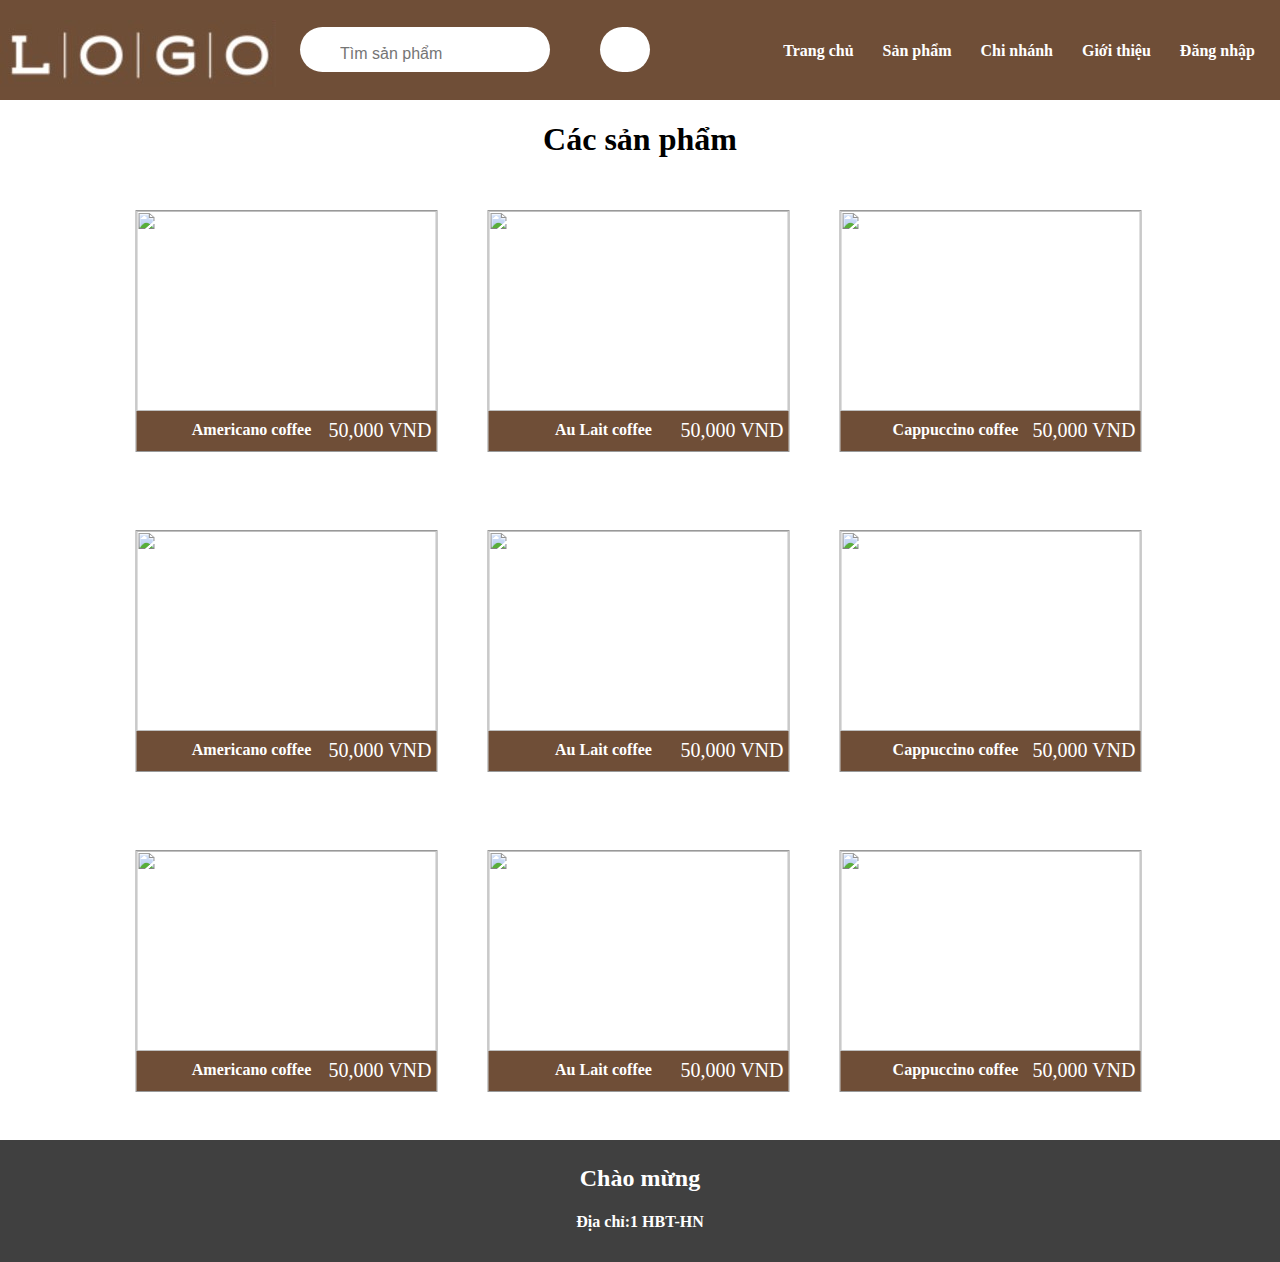
==== Layout/Products(fe).html @ d6db37e9 "Add files via upload" ====
﻿<!DOCTYPE html>
<html>
<head>
    <meta charset="utf-8" />
    <title>Coffe</title>
    <link href="../css/Style.css" rel="stylesheet" />
    <link href="../fontawesome-free-5.6.3-web/css/all.css" rel="stylesheet" />
</head>
<body>
    <header>
        <div class="top-bar">
            <a href="index.html" class="logo"><img src="../Image/LogoSample_ByTailorBrands.jpg" /></a>
            <div class="search-box">
                <input class="search-txt" type="text" placeholder="Tìm sản phẩm" />
                <a class="search-btn" style="text-decoration:none;" href="#"><i class="fas fa-search fa-lg"></i></a>
            </div>
            <div class="shop-cart">
                <a class="shop-btn" href="ShopCart.html"><i class="fas fa-shopping-cart fa-lg"></i></a>
            </div>
            <nav>

                <ul>
                    <li><a href="index.html">Trang chủ</a></li>
                    <li><a href="#">Sản phẩm</a></li>
                    <li><a href="#">Chi nhánh</a></li>
                    <li><a href="#">Giới thiệu</a></li>
                    <li><a href="#">Đăng nhập</a></li>
                </ul>
            </nav>
        </div>
    </header>

    <h1 class="page">Các sản phẩm </h1>
    <section class="container">
        <ul class="product-gallery">
            <li>
                <img src="../Product's image/americano.jpg" />
                <div class="product-infomation">
                    <h4>Americano coffee</h4>
                    <span>50,000 VND</span>
                </div>
                <div class="product-description">
                    <p>Giới thiệu về sản phẩm...</p>
                    <a href="#" class="buy">Mua</a>
                </div>
            </li>

            <li>
                <img src="../Product's image/au_lait.jpg" />
                <div class="product-infomation">
                    <h4>Au Lait coffee</h4>
                    <span>50,000 VND</span>
                </div>
                <div class="product-description">
                    <p>Giới thiệu về sản phẩm...</p>
                    <a href="#" class="buy">Mua</a>
                </div>
            </li>

            <li>
                <img src="../Product's image/cappuccino.jpg" />
                <div class="product-infomation">
                    <h4>Cappuccino coffee</h4>
                    <span>50,000 VND</span>
                </div>
                <div class="product-description">
                    <p>Giới thiệu về sản phẩm...</p>
                    <a href="#" class="buy">Mua</a>
                </div>
            </li>
        </ul>
    </section>

    <section class="container">
        <ul class="product-gallery">
            <li>
                <img src="../Product's image/latte.jpg" />
                <div class="product-infomation">
                    <h4>Americano coffee</h4>
                    <span>50,000 VND</span>
                </div>
                <div class="product-description">
                    <p>Giới thiệu về sản phẩm...</p>
                    <a href="#" class="buy">Mua</a>
                </div>
            </li>

            <li>
                <img src="../Product's image/macchiato.jpg" />
                <div class="product-infomation">
                    <h4>Au Lait coffee</h4>
                    <span>50,000 VND</span>
                </div>
                <div class="product-description">
                    <p>Giới thiệu về sản phẩm...</p>
                    <a href="#" class="buy">Mua</a>
                </div>
            </li>

            <li>
                <img src="../Product's image/Marocchino.jpg" />
                <div class="product-infomation">
                    <h4>Cappuccino coffee</h4>
                    <span>50,000 VND</span>
                </div>
                <div class="product-description">
                    <p>Giới thiệu về sản phẩm...</p>
                    <a href="#" class="buy">Mua</a>
                </div>
            </li>
        </ul>
    </section>
    <section class="container">
        <ul class="product-gallery">
            <li>
                <img src="../Product's image/mazagran.jpg" />
                <div class="product-infomation">
                    <h4>Americano coffee</h4>
                    <span>50,000 VND</span>
                </div>
                <div class="product-description">
                    <p>Giới thiệu về sản phẩm...</p>
                    <a href="#" class="buy">Mua</a>
                </div>
            </li>

            <li>
                <img src="../Product's image/mocha.jpg" />
                <div class="product-infomation">
                    <h4>Au Lait coffee</h4>
                    <span>50,000 VND</span>
                </div>
                <div class="product-description">
                    <p>Giới thiệu về sản phẩm...</p>
                    <a href="#" class="buy">Mua</a>
                </div>
            </li>

            <li>
                <img src="../Product's image/yuanyang.jpg" />
                <div class="product-infomation">
                    <h4>Cappuccino coffee</h4>
                    <span>50,000 VND</span>
                </div>
                <div class="product-description">
                    <p>Giới thiệu về sản phẩm...</p>
                    <a href="#" class="buy">Mua</a>
                </div>
            </li>
        </ul>
    </section>

    <footer>
        <h2>Chào mừng</h2>

        <div>
            <h4>Địa chỉ:1 HBT-HN</h4>
        </div>
    </footer>
</body>
</html>
---- css/Style.css ----
﻿body {
    margin: 0;
    padding: 0;
}

header {
    background-color: #6f4e37;
    height: 100px;
    line-height: 70px;
}

.top-bar {
    position: fixed;
    width: 100%;
    height: 100px;
    z-index: 1;
    background: #6f4e37;
}

.search-box {
    position: absolute;
    transform: translate(120%,-200%);
    border-radius: 40px;
    padding: 10px;
    height: 25px;
    background: white;
}

.search-btn {
    width: 30px;
    height: 30px;
    float: right;
    border-radius: 50px;
    display: flex;
    justify-content: center;
    align-items: center;
}

.search-txt {
    border: none;
    background: none;
    float: right;
    color: black;
    font-size: 16px;
    outline: none;
    padding: 0;
    width: 200px;
    line-height: 33px;
}

.shop-cart {
    position: absolute;
    transform: translate(1200%,-200%);
    border-radius: 40px;
    padding: 10px;
    height: 25px;
    width: 30px;
    background: white;
}

.shop-btn {
    width: 30px;
    height: 30px;
    float: right;
    border-radius: 50px;
    display: flex;
    justify-content: center;
    align-items: center;
    text-decoration: none;
}

header ul {
    height: 85px;
    list-style: none;
    text-decoration: none;
}

ul li {
    display: inline-block;
}

header nav {
    height: 100px;
    float: right;
    align-items: center;
    text-align: center;
}

.logo img {
    margin-top: 20px;
}

header nav ul li {
    margin-top: -100px;
}

    header nav ul li a {
        padding-right: 25px;
        font-weight: bold;
        color: white;
        text-decoration: none;
        width: 100px;
    }

        header nav ul li a:hover {
            text-decoration: none;
            transition: all 0.4s ease-in;
            color: red;
        }

.container {
    min-height: 320px;
    width: 100%;
    z-index: -1;
}

    .container ul li {
        transform: translate(25%,0%);
    }

.page {
    text-align: center;
}

.container {
    text-align: center;
}

    .container h1 {
        text-align: center;
    }

.page h1 {
    font-weight: 500;
}

.product-gallery {
    margin: 0 auto;
    width: 1200px;
    list-style: none;
}

    .product-gallery li {
        float: left;
        width: 300px;
        margin-right: 50px;
        margin-top: 30px;
        border: 1px solid #999;
    }

        .product-gallery li img {
            width: 300px;
            height: 200px;
            float: left;
        }

.product-description {
    display: none;
    background: #beb1b1;
    position: absolute;
    width: 300px;
    height: 200px;
}

.product-gallery li:hover .product-description {
    opacity: 0.9;
    display: block;
    transition: all 0.4s ease-in;
}

.product-description p {
    padding: 10px;
    color: #fff;
    font-size: 18px;
}

.buy {
    background: orange;
    color: #fff;
    width: 100px;
    font-size: 20px;
    font-weight: bold;
    text-align: center;
    text-decoration: none;
    float: right;
    height: 30px;
    transform: translate(-100%,250%);
    border-radius: 40px;
}

.product-infomation {
    height: 40px;
    background: #6f4e37;
    width: 100%;
    float: left;
}

    .product-infomation h4 {
        float: left;
        color: #fff;
        width: 70%;
        margin: 10px;
    }

    .product-infomation span {
        float: right;
        color: #fff;
        margin: 5px;
        font-size: 20px;
        margin-top: -30px;
    }

footer {
    background-image: none;
    background-color: rgba(0, 0, 0, 0.75);
    color: white;
    text-align: center;
}

.container {
    margin: 0 auto;
}

.cart {
    align-items: center;
    margin: 0 auto;
    width: 100%;
    padding: -10px;
}

fieldset {
    margin: 0 auto;
    width: 70%;
}

#shop-cart-table {
    margin: 0 auto;
    width: 70%;
    height: 100%;
    border-spacing: 0;
    empty-cells: show;
    border-collapse: collapse;
}

tr {
    display: table-row;
}

#shop-cart-table td {
    border: 1px solid black;
    text-align: center;
}

#shop-cart-table th {
    padding-top: 10px;
    padding-bottom: 10px;
    border: 1px solid black;
}

#shop-cart-table img {
    width: 100px;
    height: 100px;
}

#shop-cart-table input {
    width: 30px;
}

#shop-cart-table tfoot td {
    padding-top: 10px;
    padding-bottom: 10px;
    border: none;
    font-weight: bold;
    font-size: large;
}

.titles h1 {
    text-align: center;
}

.confirm a {
    padding: 15px;
    border-radius: 30px;
    border: 1px solid yellow;
    color: red;
    font-size: large;
    font-weight: bold;
    background: yellow;
    text-decoration: none;
}

footer {
    height: 100%;
    padding-bottom: 10px;
    padding-top: 5px;
    background: rgba(0, 0, 0, 0.75);
}
---- fontawesome-free-5.6.3-web/css/all.css ----
.fa,
.fas,
.far,
.fal,
.fab {
  -moz-osx-font-smoothing: grayscale;
  -webkit-font-smoothing: antialiased;
  display: inline-block;
  font-style: normal;
  font-variant: normal;
  text-rendering: auto;
  line-height: 1; }

.fa-lg {
  font-size: 1.33333em;
  line-height: 0.75em;
  vertical-align: -.0667em; }

.fa-xs {
  font-size: .75em; }

.fa-sm {
  font-size: .875em; }

.fa-1x {
  font-size: 1em; }

.fa-2x {
  font-size: 2em; }

.fa-3x {
  font-size: 3em; }

.fa-4x {
  font-size: 4em; }

.fa-5x {
  font-size: 5em; }

.fa-6x {
  font-size: 6em; }

.fa-7x {
  font-size: 7em; }

.fa-8x {
  font-size: 8em; }

.fa-9x {
  font-size: 9em; }

.fa-10x {
  font-size: 10em; }

.fa-fw {
  text-align: center;
  width: 1.25em; }

.fa-ul {
  list-style-type: none;
  margin-left: 2.5em;
  padding-left: 0; }
  .fa-ul > li {
    position: relative; }

.fa-li {
  left: -2em;
  position: absolute;
  text-align: center;
  width: 2em;
  line-height: inherit; }

.fa-border {
  border: solid 0.08em #eee;
  border-radius: .1em;
  padding: .2em .25em .15em; }

.fa-pull-left {
  float: left; }

.fa-pull-right {
  float: right; }

.fa.fa-pull-left,
.fas.fa-pull-left,
.far.fa-pull-left,
.fal.fa-pull-left,
.fab.fa-pull-left {
  margin-right: .3em; }

.fa.fa-pull-right,
.fas.fa-pull-right,
.far.fa-pull-right,
.fal.fa-pull-right,
.fab.fa-pull-right {
  margin-left: .3em; }

.fa-spin {
  -webkit-animation: fa-spin 2s infinite linear;
          animation: fa-spin 2s infinite linear; }

.fa-pulse {
  -webkit-animation: fa-spin 1s infinite steps(8);
          animation: fa-spin 1s infinite steps(8); }

@-webkit-keyframes fa-spin {
  0% {
    -webkit-transform: rotate(0deg);
            transform: rotate(0deg); }
  100% {
    -webkit-transform: rotate(360deg);
            transform: rotate(360deg); } }

@keyframes fa-spin {
  0% {
    -webkit-transform: rotate(0deg);
            transform: rotate(0deg); }
  100% {
    -webkit-transform: rotate(360deg);
            transform: rotate(360deg); } }

.fa-rotate-90 {
  -ms-filter: "progid:DXImageTransform.Microsoft.BasicImage(rotation=1)";
  -webkit-transform: rotate(90deg);
          transform: rotate(90deg); }

.fa-rotate-180 {
  -ms-filter: "progid:DXImageTransform.Microsoft.BasicImage(rotation=2)";
  -webkit-transform: rotate(180deg);
          transform: rotate(180deg); }

.fa-rotate-270 {
  -ms-filter: "progid:DXImageTransform.Microsoft.BasicImage(rotation=3)";
  -webkit-transform: rotate(270deg);
          transform: rotate(270deg); }

.fa-flip-horizontal {
  -ms-filter: "progid:DXImageTransform.Microsoft.BasicImage(rotation=0, mirror=1)";
  -webkit-transform: scale(-1, 1);
          transform: scale(-1, 1); }

.fa-flip-vertical {
  -ms-filter: "progid:DXImageTransform.Microsoft.BasicImage(rotation=2, mirror=1)";
  -webkit-transform: scale(1, -1);
          transform: scale(1, -1); }

.fa-flip-horizontal.fa-flip-vertical {
  -ms-filter: "progid:DXImageTransform.Microsoft.BasicImage(rotation=2, mirror=1)";
  -webkit-transform: scale(-1, -1);
          transform: scale(-1, -1); }

:root .fa-rotate-90,
:root .fa-rotate-180,
:root .fa-rotate-270,
:root .fa-flip-horizontal,
:root .fa-flip-vertical {
  -webkit-filter: none;
          filter: none; }

.fa-stack {
  display: inline-block;
  height: 2em;
  line-height: 2em;
  position: relative;
  vertical-align: middle;
  width: 2.5em; }

.fa-stack-1x,
.fa-stack-2x {
  left: 0;
  position: absolute;
  text-align: center;
  width: 100%; }

.fa-stack-1x {
  line-height: inherit; }

.fa-stack-2x {
  font-size: 2em; }

.fa-inverse {
  color: #fff; }

/* Font Awesome uses the Unicode Private Use Area (PUA) to ensure screen
readers do not read off random characters that represent icons */
.fa-500px:before {
  content: "\f26e"; }

.fa-accessible-icon:before {
  content: "\f368"; }

.fa-accusoft:before {
  content: "\f369"; }

.fa-acquisitions-incorporated:before {
  content: "\f6af"; }

.fa-ad:before {
  content: "\f641"; }

.fa-address-book:before {
  content: "\f2b9"; }

.fa-address-card:before {
  content: "\f2bb"; }

.fa-adjust:before {
  content: "\f042"; }

.fa-adn:before {
  content: "\f170"; }

.fa-adobe:before {
  content: "\f778"; }

.fa-adversal:before {
  content: "\f36a"; }

.fa-affiliatetheme:before {
  content: "\f36b"; }

.fa-air-freshener:before {
  content: "\f5d0"; }

.fa-algolia:before {
  content: "\f36c"; }

.fa-align-center:before {
  content: "\f037"; }

.fa-align-justify:before {
  content: "\f039"; }

.fa-align-left:before {
  content: "\f036"; }

.fa-align-right:before {
  content: "\f038"; }

.fa-alipay:before {
  content: "\f642"; }

.fa-allergies:before {
  content: "\f461"; }

.fa-amazon:before {
  content: "\f270"; }

.fa-amazon-pay:before {
  content: "\f42c"; }

.fa-ambulance:before {
  content: "\f0f9"; }

.fa-american-sign-language-interpreting:before {
  content: "\f2a3"; }

.fa-amilia:before {
  content: "\f36d"; }

.fa-anchor:before {
  content: "\f13d"; }

.fa-android:before {
  content: "\f17b"; }

.fa-angellist:before {
  content: "\f209"; }

.fa-angle-double-down:before {
  content: "\f103"; }

.fa-angle-double-left:before {
  content: "\f100"; }

.fa-angle-double-right:before {
  content: "\f101"; }

.fa-angle-double-up:before {
  content: "\f102"; }

.fa-angle-down:before {
  content: "\f107"; }

.fa-angle-left:before {
  content: "\f104"; }

.fa-angle-right:before {
  content: "\f105"; }

.fa-angle-up:before {
  content: "\f106"; }

.fa-angry:before {
  content: "\f556"; }

.fa-angrycreative:before {
  content: "\f36e"; }

.fa-angular:before {
  content: "\f420"; }

.fa-ankh:before {
  content: "\f644"; }

.fa-app-store:before {
  content: "\f36f"; }

.fa-app-store-ios:before {
  content: "\f370"; }

.fa-apper:before {
  content: "\f371"; }

.fa-apple:before {
  content: "\f179"; }

.fa-apple-alt:before {
  content: "\f5d1"; }

.fa-apple-pay:before {
  content: "\f415"; }

.fa-archive:before {
  content: "\f187"; }

.fa-archway:before {
  content: "\f557"; }

.fa-arrow-alt-circle-down:before {
  content: "\f358"; }

.fa-arrow-alt-circle-left:before {
  content: "\f359"; }

.fa-arrow-alt-circle-right:before {
  content: "\f35a"; }

.fa-arrow-alt-circle-up:before {
  content: "\f35b"; }

.fa-arrow-circle-down:before {
  content: "\f0ab"; }

.fa-arrow-circle-left:before {
  content: "\f0a8"; }

.fa-arrow-circle-right:before {
  content: "\f0a9"; }

.fa-arrow-circle-up:before {
  content: "\f0aa"; }

.fa-arrow-down:before {
  content: "\f063"; }

.fa-arrow-left:before {
  content: "\f060"; }

.fa-arrow-right:before {
  content: "\f061"; }

.fa-arrow-up:before {
  content: "\f062"; }

.fa-arrows-alt:before {
  content: "\f0b2"; }

.fa-arrows-alt-h:before {
  content: "\f337"; }

.fa-arrows-alt-v:before {
  content: "\f338"; }

.fa-artstation:before {
  content: "\f77a"; }

.fa-assistive-listening-systems:before {
  content: "\f2a2"; }

.fa-asterisk:before {
  content: "\f069"; }

.fa-asymmetrik:before {
  content: "\f372"; }

.fa-at:before {
  content: "\f1fa"; }

.fa-atlas:before {
  content: "\f558"; }

.fa-atlassian:before {
  content: "\f77b"; }

.fa-atom:before {
  content: "\f5d2"; }

.fa-audible:before {
  content: "\f373"; }

.fa-audio-description:before {
  content: "\f29e"; }

.fa-autoprefixer:before {
  content: "\f41c"; }

.fa-avianex:before {
  content: "\f374"; }

.fa-aviato:before {
  content: "\f421"; }

.fa-award:before {
  content: "\f559"; }

.fa-aws:before {
  content: "\f375"; }

.fa-baby:before {
  content: "\f77c"; }

.fa-baby-carriage:before {
  content: "\f77d"; }

.fa-backspace:before {
  content: "\f55a"; }

.fa-backward:before {
  content: "\f04a"; }

.fa-balance-scale:before {
  content: "\f24e"; }

.fa-ban:before {
  content: "\f05e"; }

.fa-band-aid:before {
  content: "\f462"; }

.fa-bandcamp:before {
  content: "\f2d5"; }

.fa-barcode:before {
  content: "\f02a"; }

.fa-bars:before {
  content: "\f0c9"; }

.fa-baseball-ball:before {
  content: "\f433"; }

.fa-basketball-ball:before {
  content: "\f434"; }

.fa-bath:before {
  content: "\f2cd"; }

.fa-battery-empty:before {
  content: "\f244"; }

.fa-battery-full:before {
  content: "\f240"; }

.fa-battery-half:before {
  content: "\f242"; }

.fa-battery-quarter:before {
  content: "\f243"; }

.fa-battery-three-quarters:before {
  content: "\f241"; }

.fa-bed:before {
  content: "\f236"; }

.fa-beer:before {
  content: "\f0fc"; }

.fa-behance:before {
  content: "\f1b4"; }

.fa-behance-square:before {
  content: "\f1b5"; }

.fa-bell:before {
  content: "\f0f3"; }

.fa-bell-slash:before {
  content: "\f1f6"; }

.fa-bezier-curve:before {
  content: "\f55b"; }

.fa-bible:before {
  content: "\f647"; }

.fa-bicycle:before {
  content: "\f206"; }

.fa-bimobject:before {
  content: "\f378"; }

.fa-binoculars:before {
  content: "\f1e5"; }

.fa-biohazard:before {
  content: "\f780"; }

.fa-birthday-cake:before {
  content: "\f1fd"; }

.fa-bitbucket:before {
  content: "\f171"; }

.fa-bitcoin:before {
  content: "\f379"; }

.fa-bity:before {
  content: "\f37a"; }

.fa-black-tie:before {
  content: "\f27e"; }

.fa-blackberry:before {
  content: "\f37b"; }

.fa-blender:before {
  content: "\f517"; }

.fa-blender-phone:before {
  content: "\f6b6"; }

.fa-blind:before {
  content: "\f29d"; }

.fa-blog:before {
  content: "\f781"; }

.fa-blogger:before {
  content: "\f37c"; }

.fa-blogger-b:before {
  content: "\f37d"; }

.fa-bluetooth:before {
  content: "\f293"; }

.fa-bluetooth-b:before {
  content: "\f294"; }

.fa-bold:before {
  content: "\f032"; }

.fa-bolt:before {
  content: "\f0e7"; }

.fa-bomb:before {
  content: "\f1e2"; }

.fa-bone:before {
  content: "\f5d7"; }

.fa-bong:before {
  content: "\f55c"; }

.fa-book:before {
  content: "\f02d"; }

.fa-book-dead:before {
  content: "\f6b7"; }

.fa-book-open:before {
  content: "\f518"; }

.fa-book-reader:before {
  content: "\f5da"; }

.fa-bookmark:before {
  content: "\f02e"; }

.fa-bowling-ball:before {
  content: "\f436"; }

.fa-box:before {
  content: "\f466"; }

.fa-box-open:before {
  content: "\f49e"; }

.fa-boxes:before {
  content: "\f468"; }

.fa-braille:before {
  content: "\f2a1"; }

.fa-brain:before {
  content: "\f5dc"; }

.fa-briefcase:before {
  content: "\f0b1"; }

.fa-briefcase-medical:before {
  content: "\f469"; }

.fa-broadcast-tower:before {
  content: "\f519"; }

.fa-broom:before {
  content: "\f51a"; }

.fa-brush:before {
  content: "\f55d"; }

.fa-btc:before {
  content: "\f15a"; }

.fa-bug:before {
  content: "\f188"; }

.fa-building:before {
  content: "\f1ad"; }

.fa-bullhorn:before {
  content: "\f0a1"; }

.fa-bullseye:before {
  content: "\f140"; }

.fa-burn:before {
  content: "\f46a"; }

.fa-buromobelexperte:before {
  content: "\f37f"; }

.fa-bus:before {
  content: "\f207"; }

.fa-bus-alt:before {
  content: "\f55e"; }

.fa-business-time:before {
  content: "\f64a"; }

.fa-buysellads:before {
  content: "\f20d"; }

.fa-calculator:before {
  content: "\f1ec"; }

.fa-calendar:before {
  content: "\f133"; }

.fa-calendar-alt:before {
  content: "\f073"; }

.fa-calendar-check:before {
  content: "\f274"; }

.fa-calendar-day:before {
  content: "\f783"; }

.fa-calendar-minus:before {
  content: "\f272"; }

.fa-calendar-plus:before {
  content: "\f271"; }

.fa-calendar-times:before {
  content: "\f273"; }

.fa-calendar-week:before {
  content: "\f784"; }

.fa-camera:before {
  content: "\f030"; }

.fa-camera-retro:before {
  content: "\f083"; }

.fa-campground:before {
  content: "\f6bb"; }

.fa-canadian-maple-leaf:before {
  content: "\f785"; }

.fa-candy-cane:before {
  content: "\f786"; }

.fa-cannabis:before {
  content: "\f55f"; }

.fa-capsules:before {
  content: "\f46b"; }

.fa-car:before {
  content: "\f1b9"; }

.fa-car-alt:before {
  content: "\f5de"; }

.fa-car-battery:before {
  content: "\f5df"; }

.fa-car-crash:before {
  content: "\f5e1"; }

.fa-car-side:before {
  content: "\f5e4"; }

.fa-caret-down:before {
  content: "\f0d7"; }

.fa-caret-left:before {
  content: "\f0d9"; }

.fa-caret-right:before {
  content: "\f0da"; }

.fa-caret-square-down:before {
  content: "\f150"; }

.fa-caret-square-left:before {
  content: "\f191"; }

.fa-caret-square-right:before {
  content: "\f152"; }

.fa-caret-square-up:before {
  content: "\f151"; }

.fa-caret-up:before {
  content: "\f0d8"; }

.fa-carrot:before {
  content: "\f787"; }

.fa-cart-arrow-down:before {
  content: "\f218"; }

.fa-cart-plus:before {
  content: "\f217"; }

.fa-cash-register:before {
  content: "\f788"; }

.fa-cat:before {
  content: "\f6be"; }

.fa-cc-amazon-pay:before {
  content: "\f42d"; }

.fa-cc-amex:before {
  content: "\f1f3"; }

.fa-cc-apple-pay:before {
  content: "\f416"; }

.fa-cc-diners-club:before {
  content: "\f24c"; }

.fa-cc-discover:before {
  content: "\f1f2"; }

.fa-cc-jcb:before {
  content: "\f24b"; }

.fa-cc-mastercard:before {
  content: "\f1f1"; }

.fa-cc-paypal:before {
  content: "\f1f4"; }

.fa-cc-stripe:before {
  content: "\f1f5"; }

.fa-cc-visa:before {
  content: "\f1f0"; }

.fa-centercode:before {
  content: "\f380"; }

.fa-centos:before {
  content: "\f789"; }

.fa-certificate:before {
  content: "\f0a3"; }

.fa-chair:before {
  content: "\f6c0"; }

.fa-chalkboard:before {
  content: "\f51b"; }

.fa-chalkboard-teacher:before {
  content: "\f51c"; }

.fa-charging-station:before {
  content: "\f5e7"; }

.fa-chart-area:before {
  content: "\f1fe"; }

.fa-chart-bar:before {
  content: "\f080"; }

.fa-chart-line:before {
  content: "\f201"; }

.fa-chart-pie:before {
  content: "\f200"; }

.fa-check:before {
  content: "\f00c"; }

.fa-check-circle:before {
  content: "\f058"; }

.fa-check-double:before {
  content: "\f560"; }

.fa-check-square:before {
  content: "\f14a"; }

.fa-chess:before {
  content: "\f439"; }

.fa-chess-bishop:before {
  content: "\f43a"; }

.fa-chess-board:before {
  content: "\f43c"; }

.fa-chess-king:before {
  content: "\f43f"; }

.fa-chess-knight:before {
  content: "\f441"; }

.fa-chess-pawn:before {
  content: "\f443"; }

.fa-chess-queen:before {
  content: "\f445"; }

.fa-chess-rook:before {
  content: "\f447"; }

.fa-chevron-circle-down:before {
  content: "\f13a"; }

.fa-chevron-circle-left:before {
  content: "\f137"; }

.fa-chevron-circle-right:before {
  content: "\f138"; }

.fa-chevron-circle-up:before {
  content: "\f139"; }

.fa-chevron-down:before {
  content: "\f078"; }

.fa-chevron-left:before {
  content: "\f053"; }

.fa-chevron-right:before {
  content: "\f054"; }

.fa-chevron-up:before {
  content: "\f077"; }

.fa-child:before {
  content: "\f1ae"; }

.fa-chrome:before {
  content: "\f268"; }

.fa-church:before {
  content: "\f51d"; }

.fa-circle:before {
  content: "\f111"; }

.fa-circle-notch:before {
  content: "\f1ce"; }

.fa-city:before {
  content: "\f64f"; }

.fa-clipboard:before {
  content: "\f328"; }

.fa-clipboard-check:before {
  content: "\f46c"; }

.fa-clipboard-list:before {
  content: "\f46d"; }

.fa-clock:before {
  content: "\f017"; }

.fa-clone:before {
  content: "\f24d"; }

.fa-closed-captioning:before {
  content: "\f20a"; }

.fa-cloud:before {
  content: "\f0c2"; }

.fa-cloud-download-alt:before {
  content: "\f381"; }

.fa-cloud-meatball:before {
  content: "\f73b"; }

.fa-cloud-moon:before {
  content: "\f6c3"; }

.fa-cloud-moon-rain:before {
  content: "\f73c"; }

.fa-cloud-rain:before {
  content: "\f73d"; }

.fa-cloud-showers-heavy:before {
  content: "\f740"; }

.fa-cloud-sun:before {
  content: "\f6c4"; }

.fa-cloud-sun-rain:before {
  content: "\f743"; }

.fa-cloud-upload-alt:before {
  content: "\f382"; }

.fa-cloudscale:before {
  content: "\f383"; }

.fa-cloudsmith:before {
  content: "\f384"; }

.fa-cloudversify:before {
  content: "\f385"; }

.fa-cocktail:before {
  content: "\f561"; }

.fa-code:before {
  content: "\f121"; }

.fa-code-branch:before {
  content: "\f126"; }

.fa-codepen:before {
  content: "\f1cb"; }

.fa-codiepie:before {
  content: "\f284"; }

.fa-coffee:before {
  content: "\f0f4"; }

.fa-cog:before {
  content: "\f013"; }

.fa-cogs:before {
  content: "\f085"; }

.fa-coins:before {
  content: "\f51e"; }

.fa-columns:before {
  content: "\f0db"; }

.fa-comment:before {
  content: "\f075"; }

.fa-comment-alt:before {
  content: "\f27a"; }

.fa-comment-dollar:before {
  content: "\f651"; }

.fa-comment-dots:before {
  content: "\f4ad"; }

.fa-comment-slash:before {
  content: "\f4b3"; }

.fa-comments:before {
  content: "\f086"; }

.fa-comments-dollar:before {
  content: "\f653"; }

.fa-compact-disc:before {
  content: "\f51f"; }

.fa-compass:before {
  content: "\f14e"; }

.fa-compress:before {
  content: "\f066"; }

.fa-compress-arrows-alt:before {
  content: "\f78c"; }

.fa-concierge-bell:before {
  content: "\f562"; }

.fa-confluence:before {
  content: "\f78d"; }

.fa-connectdevelop:before {
  content: "\f20e"; }

.fa-contao:before {
  content: "\f26d"; }

.fa-cookie:before {
  content: "\f563"; }

.fa-cookie-bite:before {
  content: "\f564"; }

.fa-copy:before {
  content: "\f0c5"; }

.fa-copyright:before {
  content: "\f1f9"; }

.fa-couch:before {
  content: "\f4b8"; }

.fa-cpanel:before {
  content: "\f388"; }

.fa-creative-commons:before {
  content: "\f25e"; }

.fa-creative-commons-by:before {
  content: "\f4e7"; }

.fa-creative-commons-nc:before {
  content: "\f4e8"; }

.fa-creative-commons-nc-eu:before {
  content: "\f4e9"; }

.fa-creative-commons-nc-jp:before {
  content: "\f4ea"; }

.fa-creative-commons-nd:before {
  content: "\f4eb"; }

.fa-creative-commons-pd:before {
  content: "\f4ec"; }

.fa-creative-commons-pd-alt:before {
  content: "\f4ed"; }

.fa-creative-commons-remix:before {
  content: "\f4ee"; }

.fa-creative-commons-sa:before {
  content: "\f4ef"; }

.fa-creative-commons-sampling:before {
  content: "\f4f0"; }

.fa-creative-commons-sampling-plus:before {
  content: "\f4f1"; }

.fa-creative-commons-share:before {
  content: "\f4f2"; }

.fa-creative-commons-zero:before {
  content: "\f4f3"; }

.fa-credit-card:before {
  content: "\f09d"; }

.fa-critical-role:before {
  content: "\f6c9"; }

.fa-crop:before {
  content: "\f125"; }

.fa-crop-alt:before {
  content: "\f565"; }

.fa-cross:before {
  content: "\f654"; }

.fa-crosshairs:before {
  content: "\f05b"; }

.fa-crow:before {
  content: "\f520"; }

.fa-crown:before {
  content: "\f521"; }

.fa-css3:before {
  content: "\f13c"; }

.fa-css3-alt:before {
  content: "\f38b"; }

.fa-cube:before {
  content: "\f1b2"; }

.fa-cubes:before {
  content: "\f1b3"; }

.fa-cut:before {
  content: "\f0c4"; }

.fa-cuttlefish:before {
  content: "\f38c"; }

.fa-d-and-d:before {
  content: "\f38d"; }

.fa-d-and-d-beyond:before {
  content: "\f6ca"; }

.fa-dashcube:before {
  content: "\f210"; }

.fa-database:before {
  content: "\f1c0"; }

.fa-deaf:before {
  content: "\f2a4"; }

.fa-delicious:before {
  content: "\f1a5"; }

.fa-democrat:before {
  content: "\f747"; }

.fa-deploydog:before {
  content: "\f38e"; }

.fa-deskpro:before {
  content: "\f38f"; }

.fa-desktop:before {
  content: "\f108"; }

.fa-dev:before {
  content: "\f6cc"; }

.fa-deviantart:before {
  content: "\f1bd"; }

.fa-dharmachakra:before {
  content: "\f655"; }

.fa-dhl:before {
  content: "\f790"; }

.fa-diagnoses:before {
  content: "\f470"; }

.fa-diaspora:before {
  content: "\f791"; }

.fa-dice:before {
  content: "\f522"; }

.fa-dice-d20:before {
  content: "\f6cf"; }

.fa-dice-d6:before {
  content: "\f6d1"; }

.fa-dice-five:before {
  content: "\f523"; }

.fa-dice-four:before {
  content: "\f524"; }

.fa-dice-one:before {
  content: "\f525"; }

.fa-dice-six:before {
  content: "\f526"; }

.fa-dice-three:before {
  content: "\f527"; }

.fa-dice-two:before {
  content: "\f528"; }

.fa-digg:before {
  content: "\f1a6"; }

.fa-digital-ocean:before {
  content: "\f391"; }

.fa-digital-tachograph:before {
  content: "\f566"; }

.fa-directions:before {
  content: "\f5eb"; }

.fa-discord:before {
  content: "\f392"; }

.fa-discourse:before {
  content: "\f393"; }

.fa-divide:before {
  content: "\f529"; }

.fa-dizzy:before {
  content: "\f567"; }

.fa-dna:before {
  content: "\f471"; }

.fa-dochub:before {
  content: "\f394"; }

.fa-docker:before {
  content: "\f395"; }

.fa-dog:before {
  content: "\f6d3"; }

.fa-dollar-sign:before {
  content: "\f155"; }

.fa-dolly:before {
  content: "\f472"; }

.fa-dolly-flatbed:before {
  content: "\f474"; }

.fa-donate:before {
  content: "\f4b9"; }

.fa-door-closed:before {
  content: "\f52a"; }

.fa-door-open:before {
  content: "\f52b"; }

.fa-dot-circle:before {
  content: "\f192"; }

.fa-dove:before {
  content: "\f4ba"; }

.fa-download:before {
  content: "\f019"; }

.fa-draft2digital:before {
  content: "\f396"; }

.fa-drafting-compass:before {
  content: "\f568"; }

.fa-dragon:before {
  content: "\f6d5"; }

.fa-draw-polygon:before {
  content: "\f5ee"; }

.fa-dribbble:before {
  content: "\f17d"; }

.fa-dribbble-square:before {
  content: "\f397"; }

.fa-dropbox:before {
  content: "\f16b"; }

.fa-drum:before {
  content: "\f569"; }

.fa-drum-steelpan:before {
  content: "\f56a"; }

.fa-drumstick-bite:before {
  content: "\f6d7"; }

.fa-drupal:before {
  content: "\f1a9"; }

.fa-dumbbell:before {
  content: "\f44b"; }

.fa-dumpster:before {
  content: "\f793"; }

.fa-dumpster-fire:before {
  content: "\f794"; }

.fa-dungeon:before {
  content: "\f6d9"; }

.fa-dyalog:before {
  content: "\f399"; }

.fa-earlybirds:before {
  content: "\f39a"; }

.fa-ebay:before {
  content: "\f4f4"; }

.fa-edge:before {
  content: "\f282"; }

.fa-edit:before {
  content: "\f044"; }

.fa-eject:before {
  content: "\f052"; }

.fa-elementor:before {
  content: "\f430"; }

.fa-ellipsis-h:before {
  content: "\f141"; }

.fa-ellipsis-v:before {
  content: "\f142"; }

.fa-ello:before {
  content: "\f5f1"; }

.fa-ember:before {
  content: "\f423"; }

.fa-empire:before {
  content: "\f1d1"; }

.fa-envelope:before {
  content: "\f0e0"; }

.fa-envelope-open:before {
  content: "\f2b6"; }

.fa-envelope-open-text:before {
  content: "\f658"; }

.fa-envelope-square:before {
  content: "\f199"; }

.fa-envira:before {
  content: "\f299"; }

.fa-equals:before {
  content: "\f52c"; }

.fa-eraser:before {
  content: "\f12d"; }

.fa-erlang:before {
  content: "\f39d"; }

.fa-ethereum:before {
  content: "\f42e"; }

.fa-ethernet:before {
  content: "\f796"; }

.fa-etsy:before {
  content: "\f2d7"; }

.fa-euro-sign:before {
  content: "\f153"; }

.fa-exchange-alt:before {
  content: "\f362"; }

.fa-exclamation:before {
  content: "\f12a"; }

.fa-exclamation-circle:before {
  content: "\f06a"; }

.fa-exclamation-triangle:before {
  content: "\f071"; }

.fa-expand:before {
  content: "\f065"; }

.fa-expand-arrows-alt:before {
  content: "\f31e"; }

.fa-expeditedssl:before {
  content: "\f23e"; }

.fa-external-link-alt:before {
  content: "\f35d"; }

.fa-external-link-square-alt:before {
  content: "\f360"; }

.fa-eye:before {
  content: "\f06e"; }

.fa-eye-dropper:before {
  content: "\f1fb"; }

.fa-eye-slash:before {
  content: "\f070"; }

.fa-facebook:before {
  content: "\f09a"; }

.fa-facebook-f:before {
  content: "\f39e"; }

.fa-facebook-messenger:before {
  content: "\f39f"; }

.fa-facebook-square:before {
  content: "\f082"; }

.fa-fantasy-flight-games:before {
  content: "\f6dc"; }

.fa-fast-backward:before {
  content: "\f049"; }

.fa-fast-forward:before {
  content: "\f050"; }

.fa-fax:before {
  content: "\f1ac"; }

.fa-feather:before {
  content: "\f52d"; }

.fa-feather-alt:before {
  content: "\f56b"; }

.fa-fedex:before {
  content: "\f797"; }

.fa-fedora:before {
  content: "\f798"; }

.fa-female:before {
  content: "\f182"; }

.fa-fighter-jet:before {
  content: "\f0fb"; }

.fa-figma:before {
  content: "\f799"; }

.fa-file:before {
  content: "\f15b"; }

.fa-file-alt:before {
  content: "\f15c"; }

.fa-file-archive:before {
  content: "\f1c6"; }

.fa-file-audio:before {
  content: "\f1c7"; }

.fa-file-code:before {
  content: "\f1c9"; }

.fa-file-contract:before {
  content: "\f56c"; }

.fa-file-csv:before {
  content: "\f6dd"; }

.fa-file-download:before {
  content: "\f56d"; }

.fa-file-excel:before {
  content: "\f1c3"; }

.fa-file-export:before {
  content: "\f56e"; }

.fa-file-image:before {
  content: "\f1c5"; }

.fa-file-import:before {
  content: "\f56f"; }

.fa-file-invoice:before {
  content: "\f570"; }

.fa-file-invoice-dollar:before {
  content: "\f571"; }

.fa-file-medical:before {
  content: "\f477"; }

.fa-file-medical-alt:before {
  content: "\f478"; }

.fa-file-pdf:before {
  content: "\f1c1"; }

.fa-file-powerpoint:before {
  content: "\f1c4"; }

.fa-file-prescription:before {
  content: "\f572"; }

.fa-file-signature:before {
  content: "\f573"; }

.fa-file-upload:before {
  content: "\f574"; }

.fa-file-video:before {
  content: "\f1c8"; }

.fa-file-word:before {
  content: "\f1c2"; }

.fa-fill:before {
  content: "\f575"; }

.fa-fill-drip:before {
  content: "\f576"; }

.fa-film:before {
  content: "\f008"; }

.fa-filter:before {
  content: "\f0b0"; }

.fa-fingerprint:before {
  content: "\f577"; }

.fa-fire:before {
  content: "\f06d"; }

.fa-fire-alt:before {
  content: "\f7e4"; }

.fa-fire-extinguisher:before {
  content: "\f134"; }

.fa-firefox:before {
  content: "\f269"; }

.fa-first-aid:before {
  content: "\f479"; }

.fa-first-order:before {
  content: "\f2b0"; }

.fa-first-order-alt:before {
  content: "\f50a"; }

.fa-firstdraft:before {
  content: "\f3a1"; }

.fa-fish:before {
  content: "\f578"; }

.fa-fist-raised:before {
  content: "\f6de"; }

.fa-flag:before {
  content: "\f024"; }

.fa-flag-checkered:before {
  content: "\f11e"; }

.fa-flag-usa:before {
  content: "\f74d"; }

.fa-flask:before {
  content: "\f0c3"; }

.fa-flickr:before {
  content: "\f16e"; }

.fa-flipboard:before {
  content: "\f44d"; }

.fa-flushed:before {
  content: "\f579"; }

.fa-fly:before {
  content: "\f417"; }

.fa-folder:before {
  content: "\f07b"; }

.fa-folder-minus:before {
  content: "\f65d"; }

.fa-folder-open:before {
  content: "\f07c"; }

.fa-folder-plus:before {
  content: "\f65e"; }

.fa-font:before {
  content: "\f031"; }

.fa-font-awesome:before {
  content: "\f2b4"; }

.fa-font-awesome-alt:before {
  content: "\f35c"; }

.fa-font-awesome-flag:before {
  content: "\f425"; }

.fa-font-awesome-logo-full:before {
  content: "\f4e6"; }

.fa-fonticons:before {
  content: "\f280"; }

.fa-fonticons-fi:before {
  content: "\f3a2"; }

.fa-football-ball:before {
  content: "\f44e"; }

.fa-fort-awesome:before {
  content: "\f286"; }

.fa-fort-awesome-alt:before {
  content: "\f3a3"; }

.fa-forumbee:before {
  content: "\f211"; }

.fa-forward:before {
  content: "\f04e"; }

.fa-foursquare:before {
  content: "\f180"; }

.fa-free-code-camp:before {
  content: "\f2c5"; }

.fa-freebsd:before {
  content: "\f3a4"; }

.fa-frog:before {
  content: "\f52e"; }

.fa-frown:before {
  content: "\f119"; }

.fa-frown-open:before {
  content: "\f57a"; }

.fa-fulcrum:before {
  content: "\f50b"; }

.fa-funnel-dollar:before {
  content: "\f662"; }

.fa-futbol:before {
  content: "\f1e3"; }

.fa-galactic-republic:before {
  content: "\f50c"; }

.fa-galactic-senate:before {
  content: "\f50d"; }

.fa-gamepad:before {
  content: "\f11b"; }

.fa-gas-pump:before {
  content: "\f52f"; }

.fa-gavel:before {
  content: "\f0e3"; }

.fa-gem:before {
  content: "\f3a5"; }

.fa-genderless:before {
  content: "\f22d"; }

.fa-get-pocket:before {
  content: "\f265"; }

.fa-gg:before {
  content: "\f260"; }

.fa-gg-circle:before {
  content: "\f261"; }

.fa-ghost:before {
  content: "\f6e2"; }

.fa-gift:before {
  content: "\f06b"; }

.fa-gifts:before {
  content: "\f79c"; }

.fa-git:before {
  content: "\f1d3"; }

.fa-git-square:before {
  content: "\f1d2"; }

.fa-github:before {
  content: "\f09b"; }

.fa-github-alt:before {
  content: "\f113"; }

.fa-github-square:before {
  content: "\f092"; }

.fa-gitkraken:before {
  content: "\f3a6"; }

.fa-gitlab:before {
  content: "\f296"; }

.fa-gitter:before {
  content: "\f426"; }

.fa-glass-cheers:before {
  content: "\f79f"; }

.fa-glass-martini:before {
  content: "\f000"; }

.fa-glass-martini-alt:before {
  content: "\f57b"; }

.fa-glass-whiskey:before {
  content: "\f7a0"; }

.fa-glasses:before {
  content: "\f530"; }

.fa-glide:before {
  content: "\f2a5"; }

.fa-glide-g:before {
  content: "\f2a6"; }

.fa-globe:before {
  content: "\f0ac"; }

.fa-globe-africa:before {
  content: "\f57c"; }

.fa-globe-americas:before {
  content: "\f57d"; }

.fa-globe-asia:before {
  content: "\f57e"; }

.fa-globe-europe:before {
  content: "\f7a2"; }

.fa-gofore:before {
  content: "\f3a7"; }

.fa-golf-ball:before {
  content: "\f450"; }

.fa-goodreads:before {
  content: "\f3a8"; }

.fa-goodreads-g:before {
  content: "\f3a9"; }

.fa-google:before {
  content: "\f1a0"; }

.fa-google-drive:before {
  content: "\f3aa"; }

.fa-google-play:before {
  content: "\f3ab"; }

.fa-google-plus:before {
  content: "\f2b3"; }

.fa-google-plus-g:before {
  content: "\f0d5"; }

.fa-google-plus-square:before {
  content: "\f0d4"; }

.fa-google-wallet:before {
  content: "\f1ee"; }

.fa-gopuram:before {
  content: "\f664"; }

.fa-graduation-cap:before {
  content: "\f19d"; }

.fa-gratipay:before {
  content: "\f184"; }

.fa-grav:before {
  content: "\f2d6"; }

.fa-greater-than:before {
  content: "\f531"; }

.fa-greater-than-equal:before {
  content: "\f532"; }

.fa-grimace:before {
  content: "\f57f"; }

.fa-grin:before {
  content: "\f580"; }

.fa-grin-alt:before {
  content: "\f581"; }

.fa-grin-beam:before {
  content: "\f582"; }

.fa-grin-beam-sweat:before {
  content: "\f583"; }

.fa-grin-hearts:before {
  content: "\f584"; }

.fa-grin-squint:before {
  content: "\f585"; }

.fa-grin-squint-tears:before {
  content: "\f586"; }

.fa-grin-stars:before {
  content: "\f587"; }

.fa-grin-tears:before {
  content: "\f588"; }

.fa-grin-tongue:before {
  content: "\f589"; }

.fa-grin-tongue-squint:before {
  content: "\f58a"; }

.fa-grin-tongue-wink:before {
  content: "\f58b"; }

.fa-grin-wink:before {
  content: "\f58c"; }

.fa-grip-horizontal:before {
  content: "\f58d"; }

.fa-grip-lines:before {
  content: "\f7a4"; }

.fa-grip-lines-vertical:before {
  content: "\f7a5"; }

.fa-grip-vertical:before {
  content: "\f58e"; }

.fa-gripfire:before {
  content: "\f3ac"; }

.fa-grunt:before {
  content: "\f3ad"; }

.fa-guitar:before {
  content: "\f7a6"; }

.fa-gulp:before {
  content: "\f3ae"; }

.fa-h-square:before {
  content: "\f0fd"; }

.fa-hacker-news:before {
  content: "\f1d4"; }

.fa-hacker-news-square:before {
  content: "\f3af"; }

.fa-hackerrank:before {
  content: "\f5f7"; }

.fa-hammer:before {
  content: "\f6e3"; }

.fa-hamsa:before {
  content: "\f665"; }

.fa-hand-holding:before {
  content: "\f4bd"; }

.fa-hand-holding-heart:before {
  content: "\f4be"; }

.fa-hand-holding-usd:before {
  content: "\f4c0"; }

.fa-hand-lizard:before {
  content: "\f258"; }

.fa-hand-paper:before {
  content: "\f256"; }

.fa-hand-peace:before {
  content: "\f25b"; }

.fa-hand-point-down:before {
  content: "\f0a7"; }

.fa-hand-point-left:before {
  content: "\f0a5"; }

.fa-hand-point-right:before {
  content: "\f0a4"; }

.fa-hand-point-up:before {
  content: "\f0a6"; }

.fa-hand-pointer:before {
  content: "\f25a"; }

.fa-hand-rock:before {
  content: "\f255"; }

.fa-hand-scissors:before {
  content: "\f257"; }

.fa-hand-spock:before {
  content: "\f259"; }

.fa-hands:before {
  content: "\f4c2"; }

.fa-hands-helping:before {
  content: "\f4c4"; }

.fa-handshake:before {
  content: "\f2b5"; }

.fa-hanukiah:before {
  content: "\f6e6"; }

.fa-hashtag:before {
  content: "\f292"; }

.fa-hat-wizard:before {
  content: "\f6e8"; }

.fa-haykal:before {
  content: "\f666"; }

.fa-hdd:before {
  content: "\f0a0"; }

.fa-heading:before {
  content: "\f1dc"; }

.fa-headphones:before {
  content: "\f025"; }

.fa-headphones-alt:before {
  content: "\f58f"; }

.fa-headset:before {
  content: "\f590"; }

.fa-heart:before {
  content: "\f004"; }

.fa-heart-broken:before {
  content: "\f7a9"; }

.fa-heartbeat:before {
  content: "\f21e"; }

.fa-helicopter:before {
  content: "\f533"; }

.fa-highlighter:before {
  content: "\f591"; }

.fa-hiking:before {
  content: "\f6ec"; }

.fa-hippo:before {
  content: "\f6ed"; }

.fa-hips:before {
  content: "\f452"; }

.fa-hire-a-helper:before {
  content: "\f3b0"; }

.fa-history:before {
  content: "\f1da"; }

.fa-hockey-puck:before {
  content: "\f453"; }

.fa-holly-berry:before {
  content: "\f7aa"; }

.fa-home:before {
  content: "\f015"; }

.fa-hooli:before {
  content: "\f427"; }

.fa-hornbill:before {
  content: "\f592"; }

.fa-horse:before {
  content: "\f6f0"; }

.fa-horse-head:before {
  content: "\f7ab"; }

.fa-hospital:before {
  content: "\f0f8"; }

.fa-hospital-alt:before {
  content: "\f47d"; }

.fa-hospital-symbol:before {
  content: "\f47e"; }

.fa-hot-tub:before {
  content: "\f593"; }

.fa-hotel:before {
  content: "\f594"; }

.fa-hotjar:before {
  content: "\f3b1"; }

.fa-hourglass:before {
  content: "\f254"; }

.fa-hourglass-end:before {
  content: "\f253"; }

.fa-hourglass-half:before {
  content: "\f252"; }

.fa-hourglass-start:before {
  content: "\f251"; }

.fa-house-damage:before {
  content: "\f6f1"; }

.fa-houzz:before {
  content: "\f27c"; }

.fa-hryvnia:before {
  content: "\f6f2"; }

.fa-html5:before {
  content: "\f13b"; }

.fa-hubspot:before {
  content: "\f3b2"; }

.fa-i-cursor:before {
  content: "\f246"; }

.fa-icicles:before {
  content: "\f7ad"; }

.fa-id-badge:before {
  content: "\f2c1"; }

.fa-id-card:before {
  content: "\f2c2"; }

.fa-id-card-alt:before {
  content: "\f47f"; }

.fa-igloo:before {
  content: "\f7ae"; }

.fa-image:before {
  content: "\f03e"; }

.fa-images:before {
  content: "\f302"; }

.fa-imdb:before {
  content: "\f2d8"; }

.fa-inbox:before {
  content: "\f01c"; }

.fa-indent:before {
  content: "\f03c"; }

.fa-industry:before {
  content: "\f275"; }

.fa-infinity:before {
  content: "\f534"; }

.fa-info:before {
  content: "\f129"; }

.fa-info-circle:before {
  content: "\f05a"; }

.fa-instagram:before {
  content: "\f16d"; }

.fa-intercom:before {
  content: "\f7af"; }

.fa-internet-explorer:before {
  content: "\f26b"; }

.fa-invision:before {
  content: "\f7b0"; }

.fa-ioxhost:before {
  content: "\f208"; }

.fa-italic:before {
  content: "\f033"; }

.fa-itunes:before {
  content: "\f3b4"; }

.fa-itunes-note:before {
  content: "\f3b5"; }

.fa-java:before {
  content: "\f4e4"; }

.fa-jedi:before {
  content: "\f669"; }

.fa-jedi-order:before {
  content: "\f50e"; }

.fa-jenkins:before {
  content: "\f3b6"; }

.fa-jira:before {
  content: "\f7b1"; }

.fa-joget:before {
  content: "\f3b7"; }

.fa-joint:before {
  content: "\f595"; }

.fa-joomla:before {
  content: "\f1aa"; }

.fa-journal-whills:before {
  content: "\f66a"; }

.fa-js:before {
  content: "\f3b8"; }

.fa-js-square:before {
  content: "\f3b9"; }

.fa-jsfiddle:before {
  content: "\f1cc"; }

.fa-kaaba:before {
  content: "\f66b"; }

.fa-kaggle:before {
  content: "\f5fa"; }

.fa-key:before {
  content: "\f084"; }

.fa-keybase:before {
  content: "\f4f5"; }

.fa-keyboard:before {
  content: "\f11c"; }

.fa-keycdn:before {
  content: "\f3ba"; }

.fa-khanda:before {
  content: "\f66d"; }

.fa-kickstarter:before {
  content: "\f3bb"; }

.fa-kickstarter-k:before {
  content: "\f3bc"; }

.fa-kiss:before {
  content: "\f596"; }

.fa-kiss-beam:before {
  content: "\f597"; }

.fa-kiss-wink-heart:before {
  content: "\f598"; }

.fa-kiwi-bird:before {
  content: "\f535"; }

.fa-korvue:before {
  content: "\f42f"; }

.fa-landmark:before {
  content: "\f66f"; }

.fa-language:before {
  content: "\f1ab"; }

.fa-laptop:before {
  content: "\f109"; }

.fa-laptop-code:before {
  content: "\f5fc"; }

.fa-laravel:before {
  content: "\f3bd"; }

.fa-lastfm:before {
  content: "\f202"; }

.fa-lastfm-square:before {
  content: "\f203"; }

.fa-laugh:before {
  content: "\f599"; }

.fa-laugh-beam:before {
  content: "\f59a"; }

.fa-laugh-squint:before {
  content: "\f59b"; }

.fa-laugh-wink:before {
  content: "\f59c"; }

.fa-layer-group:before {
  content: "\f5fd"; }

.fa-leaf:before {
  content: "\f06c"; }

.fa-leanpub:before {
  content: "\f212"; }

.fa-lemon:before {
  content: "\f094"; }

.fa-less:before {
  content: "\f41d"; }

.fa-less-than:before {
  content: "\f536"; }

.fa-less-than-equal:before {
  content: "\f537"; }

.fa-level-down-alt:before {
  content: "\f3be"; }

.fa-level-up-alt:before {
  content: "\f3bf"; }

.fa-life-ring:before {
  content: "\f1cd"; }

.fa-lightbulb:before {
  content: "\f0eb"; }

.fa-line:before {
  content: "\f3c0"; }

.fa-link:before {
  content: "\f0c1"; }

.fa-linkedin:before {
  content: "\f08c"; }

.fa-linkedin-in:before {
  content: "\f0e1"; }

.fa-linode:before {
  content: "\f2b8"; }

.fa-linux:before {
  content: "\f17c"; }

.fa-lira-sign:before {
  content: "\f195"; }

.fa-list:before {
  content: "\f03a"; }

.fa-list-alt:before {
  content: "\f022"; }

.fa-list-ol:before {
  content: "\f0cb"; }

.fa-list-ul:before {
  content: "\f0ca"; }

.fa-location-arrow:before {
  content: "\f124"; }

.fa-lock:before {
  content: "\f023"; }

.fa-lock-open:before {
  content: "\f3c1"; }

.fa-long-arrow-alt-down:before {
  content: "\f309"; }

.fa-long-arrow-alt-left:before {
  content: "\f30a"; }

.fa-long-arrow-alt-right:before {
  content: "\f30b"; }

.fa-long-arrow-alt-up:before {
  content: "\f30c"; }

.fa-low-vision:before {
  content: "\f2a8"; }

.fa-luggage-cart:before {
  content: "\f59d"; }

.fa-lyft:before {
  content: "\f3c3"; }

.fa-magento:before {
  content: "\f3c4"; }

.fa-magic:before {
  content: "\f0d0"; }

.fa-magnet:before {
  content: "\f076"; }

.fa-mail-bulk:before {
  content: "\f674"; }

.fa-mailchimp:before {
  content: "\f59e"; }

.fa-male:before {
  content: "\f183"; }

.fa-mandalorian:before {
  content: "\f50f"; }

.fa-map:before {
  content: "\f279"; }

.fa-map-marked:before {
  content: "\f59f"; }

.fa-map-marked-alt:before {
  content: "\f5a0"; }

.fa-map-marker:before {
  content: "\f041"; }

.fa-map-marker-alt:before {
  content: "\f3c5"; }

.fa-map-pin:before {
  content: "\f276"; }

.fa-map-signs:before {
  content: "\f277"; }

.fa-markdown:before {
  content: "\f60f"; }

.fa-marker:before {
  content: "\f5a1"; }

.fa-mars:before {
  content: "\f222"; }

.fa-mars-double:before {
  content: "\f227"; }

.fa-mars-stroke:before {
  content: "\f229"; }

.fa-mars-stroke-h:before {
  content: "\f22b"; }

.fa-mars-stroke-v:before {
  content: "\f22a"; }

.fa-mask:before {
  content: "\f6fa"; }

.fa-mastodon:before {
  content: "\f4f6"; }

.fa-maxcdn:before {
  content: "\f136"; }

.fa-medal:before {
  content: "\f5a2"; }

.fa-medapps:before {
  content: "\f3c6"; }

.fa-medium:before {
  content: "\f23a"; }

.fa-medium-m:before {
  content: "\f3c7"; }

.fa-medkit:before {
  content: "\f0fa"; }

.fa-medrt:before {
  content: "\f3c8"; }

.fa-meetup:before {
  content: "\f2e0"; }

.fa-megaport:before {
  content: "\f5a3"; }

.fa-meh:before {
  content: "\f11a"; }

.fa-meh-blank:before {
  content: "\f5a4"; }

.fa-meh-rolling-eyes:before {
  content: "\f5a5"; }

.fa-memory:before {
  content: "\f538"; }

.fa-mendeley:before {
  content: "\f7b3"; }

.fa-menorah:before {
  content: "\f676"; }

.fa-mercury:before {
  content: "\f223"; }

.fa-meteor:before {
  content: "\f753"; }

.fa-microchip:before {
  content: "\f2db"; }

.fa-microphone:before {
  content: "\f130"; }

.fa-microphone-alt:before {
  content: "\f3c9"; }

.fa-microphone-alt-slash:before {
  content: "\f539"; }

.fa-microphone-slash:before {
  content: "\f131"; }

.fa-microscope:before {
  content: "\f610"; }

.fa-microsoft:before {
  content: "\f3ca"; }

.fa-minus:before {
  content: "\f068"; }

.fa-minus-circle:before {
  content: "\f056"; }

.fa-minus-square:before {
  content: "\f146"; }

.fa-mitten:before {
  content: "\f7b5"; }

.fa-mix:before {
  content: "\f3cb"; }

.fa-mixcloud:before {
  content: "\f289"; }

.fa-mizuni:before {
  content: "\f3cc"; }

.fa-mobile:before {
  content: "\f10b"; }

.fa-mobile-alt:before {
  content: "\f3cd"; }

.fa-modx:before {
  content: "\f285"; }

.fa-monero:before {
  content: "\f3d0"; }

.fa-money-bill:before {
  content: "\f0d6"; }

.fa-money-bill-alt:before {
  content: "\f3d1"; }

.fa-money-bill-wave:before {
  content: "\f53a"; }

.fa-money-bill-wave-alt:before {
  content: "\f53b"; }

.fa-money-check:before {
  content: "\f53c"; }

.fa-money-check-alt:before {
  content: "\f53d"; }

.fa-monument:before {
  content: "\f5a6"; }

.fa-moon:before {
  content: "\f186"; }

.fa-mortar-pestle:before {
  content: "\f5a7"; }

.fa-mosque:before {
  content: "\f678"; }

.fa-motorcycle:before {
  content: "\f21c"; }

.fa-mountain:before {
  content: "\f6fc"; }

.fa-mouse-pointer:before {
  content: "\f245"; }

.fa-mug-hot:before {
  content: "\f7b6"; }

.fa-music:before {
  content: "\f001"; }

.fa-napster:before {
  content: "\f3d2"; }

.fa-neos:before {
  content: "\f612"; }

.fa-network-wired:before {
  content: "\f6ff"; }

.fa-neuter:before {
  content: "\f22c"; }

.fa-newspaper:before {
  content: "\f1ea"; }

.fa-nimblr:before {
  content: "\f5a8"; }

.fa-nintendo-switch:before {
  content: "\f418"; }

.fa-node:before {
  content: "\f419"; }

.fa-node-js:before {
  content: "\f3d3"; }

.fa-not-equal:before {
  content: "\f53e"; }

.fa-notes-medical:before {
  content: "\f481"; }

.fa-npm:before {
  content: "\f3d4"; }

.fa-ns8:before {
  content: "\f3d5"; }

.fa-nutritionix:before {
  content: "\f3d6"; }

.fa-object-group:before {
  content: "\f247"; }

.fa-object-ungroup:before {
  content: "\f248"; }

.fa-odnoklassniki:before {
  content: "\f263"; }

.fa-odnoklassniki-square:before {
  content: "\f264"; }

.fa-oil-can:before {
  content: "\f613"; }

.fa-old-republic:before {
  content: "\f510"; }

.fa-om:before {
  content: "\f679"; }

.fa-opencart:before {
  content: "\f23d"; }

.fa-openid:before {
  content: "\f19b"; }

.fa-opera:before {
  content: "\f26a"; }

.fa-optin-monster:before {
  content: "\f23c"; }

.fa-osi:before {
  content: "\f41a"; }

.fa-otter:before {
  content: "\f700"; }

.fa-outdent:before {
  content: "\f03b"; }

.fa-page4:before {
  content: "\f3d7"; }

.fa-pagelines:before {
  content: "\f18c"; }

.fa-paint-brush:before {
  content: "\f1fc"; }

.fa-paint-roller:before {
  content: "\f5aa"; }

.fa-palette:before {
  content: "\f53f"; }

.fa-palfed:before {
  content: "\f3d8"; }

.fa-pallet:before {
  content: "\f482"; }

.fa-paper-plane:before {
  content: "\f1d8"; }

.fa-paperclip:before {
  content: "\f0c6"; }

.fa-parachute-box:before {
  content: "\f4cd"; }

.fa-paragraph:before {
  content: "\f1dd"; }

.fa-parking:before {
  content: "\f540"; }

.fa-passport:before {
  content: "\f5ab"; }

.fa-pastafarianism:before {
  content: "\f67b"; }

.fa-paste:before {
  content: "\f0ea"; }

.fa-patreon:before {
  content: "\f3d9"; }

.fa-pause:before {
  content: "\f04c"; }

.fa-pause-circle:before {
  content: "\f28b"; }

.fa-paw:before {
  content: "\f1b0"; }

.fa-paypal:before {
  content: "\f1ed"; }

.fa-peace:before {
  content: "\f67c"; }

.fa-pen:before {
  content: "\f304"; }

.fa-pen-alt:before {
  content: "\f305"; }

.fa-pen-fancy:before {
  content: "\f5ac"; }

.fa-pen-nib:before {
  content: "\f5ad"; }

.fa-pen-square:before {
  content: "\f14b"; }

.fa-pencil-alt:before {
  content: "\f303"; }

.fa-pencil-ruler:before {
  content: "\f5ae"; }

.fa-penny-arcade:before {
  content: "\f704"; }

.fa-people-carry:before {
  content: "\f4ce"; }

.fa-percent:before {
  content: "\f295"; }

.fa-percentage:before {
  content: "\f541"; }

.fa-periscope:before {
  content: "\f3da"; }

.fa-person-booth:before {
  content: "\f756"; }

.fa-phabricator:before {
  content: "\f3db"; }

.fa-phoenix-framework:before {
  content: "\f3dc"; }

.fa-phoenix-squadron:before {
  content: "\f511"; }

.fa-phone:before {
  content: "\f095"; }

.fa-phone-slash:before {
  content: "\f3dd"; }

.fa-phone-square:before {
  content: "\f098"; }

.fa-phone-volume:before {
  content: "\f2a0"; }

.fa-php:before {
  content: "\f457"; }

.fa-pied-piper:before {
  content: "\f2ae"; }

.fa-pied-piper-alt:before {
  content: "\f1a8"; }

.fa-pied-piper-hat:before {
  content: "\f4e5"; }

.fa-pied-piper-pp:before {
  content: "\f1a7"; }

.fa-piggy-bank:before {
  content: "\f4d3"; }

.fa-pills:before {
  content: "\f484"; }

.fa-pinterest:before {
  content: "\f0d2"; }

.fa-pinterest-p:before {
  content: "\f231"; }

.fa-pinterest-square:before {
  content: "\f0d3"; }

.fa-place-of-worship:before {
  content: "\f67f"; }

.fa-plane:before {
  content: "\f072"; }

.fa-plane-arrival:before {
  content: "\f5af"; }

.fa-plane-departure:before {
  content: "\f5b0"; }

.fa-play:before {
  content: "\f04b"; }

.fa-play-circle:before {
  content: "\f144"; }

.fa-playstation:before {
  content: "\f3df"; }

.fa-plug:before {
  content: "\f1e6"; }

.fa-plus:before {
  content: "\f067"; }

.fa-plus-circle:before {
  content: "\f055"; }

.fa-plus-square:before {
  content: "\f0fe"; }

.fa-podcast:before {
  content: "\f2ce"; }

.fa-poll:before {
  content: "\f681"; }

.fa-poll-h:before {
  content: "\f682"; }

.fa-poo:before {
  content: "\f2fe"; }

.fa-poo-storm:before {
  content: "\f75a"; }

.fa-poop:before {
  content: "\f619"; }

.fa-portrait:before {
  content: "\f3e0"; }

.fa-pound-sign:before {
  content: "\f154"; }

.fa-power-off:before {
  content: "\f011"; }

.fa-pray:before {
  content: "\f683"; }

.fa-praying-hands:before {
  content: "\f684"; }

.fa-prescription:before {
  content: "\f5b1"; }

.fa-prescription-bottle:before {
  content: "\f485"; }

.fa-prescription-bottle-alt:before {
  content: "\f486"; }

.fa-print:before {
  content: "\f02f"; }

.fa-procedures:before {
  content: "\f487"; }

.fa-product-hunt:before {
  content: "\f288"; }

.fa-project-diagram:before {
  content: "\f542"; }

.fa-pushed:before {
  content: "\f3e1"; }

.fa-puzzle-piece:before {
  content: "\f12e"; }

.fa-python:before {
  content: "\f3e2"; }

.fa-qq:before {
  content: "\f1d6"; }

.fa-qrcode:before {
  content: "\f029"; }

.fa-question:before {
  content: "\f128"; }

.fa-question-circle:before {
  content: "\f059"; }

.fa-quidditch:before {
  content: "\f458"; }

.fa-quinscape:before {
  content: "\f459"; }

.fa-quora:before {
  content: "\f2c4"; }

.fa-quote-left:before {
  content: "\f10d"; }

.fa-quote-right:before {
  content: "\f10e"; }

.fa-quran:before {
  content: "\f687"; }

.fa-r-project:before {
  content: "\f4f7"; }

.fa-radiation:before {
  content: "\f7b9"; }

.fa-radiation-alt:before {
  content: "\f7ba"; }

.fa-rainbow:before {
  content: "\f75b"; }

.fa-random:before {
  content: "\f074"; }

.fa-raspberry-pi:before {
  content: "\f7bb"; }

.fa-ravelry:before {
  content: "\f2d9"; }

.fa-react:before {
  content: "\f41b"; }

.fa-reacteurope:before {
  content: "\f75d"; }

.fa-readme:before {
  content: "\f4d5"; }

.fa-rebel:before {
  content: "\f1d0"; }

.fa-receipt:before {
  content: "\f543"; }

.fa-recycle:before {
  content: "\f1b8"; }

.fa-red-river:before {
  content: "\f3e3"; }

.fa-reddit:before {
  content: "\f1a1"; }

.fa-reddit-alien:before {
  content: "\f281"; }

.fa-reddit-square:before {
  content: "\f1a2"; }

.fa-redhat:before {
  content: "\f7bc"; }

.fa-redo:before {
  content: "\f01e"; }

.fa-redo-alt:before {
  content: "\f2f9"; }

.fa-registered:before {
  content: "\f25d"; }

.fa-renren:before {
  content: "\f18b"; }

.fa-reply:before {
  content: "\f3e5"; }

.fa-reply-all:before {
  content: "\f122"; }

.fa-replyd:before {
  content: "\f3e6"; }

.fa-republican:before {
  content: "\f75e"; }

.fa-researchgate:before {
  content: "\f4f8"; }

.fa-resolving:before {
  content: "\f3e7"; }

.fa-restroom:before {
  content: "\f7bd"; }

.fa-retweet:before {
  content: "\f079"; }

.fa-rev:before {
  content: "\f5b2"; }

.fa-ribbon:before {
  content: "\f4d6"; }

.fa-ring:before {
  content: "\f70b"; }

.fa-road:before {
  content: "\f018"; }

.fa-robot:before {
  content: "\f544"; }

.fa-rocket:before {
  content: "\f135"; }

.fa-rocketchat:before {
  content: "\f3e8"; }

.fa-rockrms:before {
  content: "\f3e9"; }

.fa-route:before {
  content: "\f4d7"; }

.fa-rss:before {
  content: "\f09e"; }

.fa-rss-square:before {
  content: "\f143"; }

.fa-ruble-sign:before {
  content: "\f158"; }

.fa-ruler:before {
  content: "\f545"; }

.fa-ruler-combined:before {
  content: "\f546"; }

.fa-ruler-horizontal:before {
  content: "\f547"; }

.fa-ruler-vertical:before {
  content: "\f548"; }

.fa-running:before {
  content: "\f70c"; }

.fa-rupee-sign:before {
  content: "\f156"; }

.fa-sad-cry:before {
  content: "\f5b3"; }

.fa-sad-tear:before {
  content: "\f5b4"; }

.fa-safari:before {
  content: "\f267"; }

.fa-sass:before {
  content: "\f41e"; }

.fa-satellite:before {
  content: "\f7bf"; }

.fa-satellite-dish:before {
  content: "\f7c0"; }

.fa-save:before {
  content: "\f0c7"; }

.fa-schlix:before {
  content: "\f3ea"; }

.fa-school:before {
  content: "\f549"; }

.fa-screwdriver:before {
  content: "\f54a"; }

.fa-scribd:before {
  content: "\f28a"; }

.fa-scroll:before {
  content: "\f70e"; }

.fa-sd-card:before {
  content: "\f7c2"; }

.fa-search:before {
  content: "\f002"; }

.fa-search-dollar:before {
  content: "\f688"; }

.fa-search-location:before {
  content: "\f689"; }

.fa-search-minus:before {
  content: "\f010"; }

.fa-search-plus:before {
  content: "\f00e"; }

.fa-searchengin:before {
  content: "\f3eb"; }

.fa-seedling:before {
  content: "\f4d8"; }

.fa-sellcast:before {
  content: "\f2da"; }

.fa-sellsy:before {
  content: "\f213"; }

.fa-server:before {
  content: "\f233"; }

.fa-servicestack:before {
  content: "\f3ec"; }

.fa-shapes:before {
  content: "\f61f"; }

.fa-share:before {
  content: "\f064"; }

.fa-share-alt:before {
  content: "\f1e0"; }

.fa-share-alt-square:before {
  content: "\f1e1"; }

.fa-share-square:before {
  content: "\f14d"; }

.fa-shekel-sign:before {
  content: "\f20b"; }

.fa-shield-alt:before {
  content: "\f3ed"; }

.fa-ship:before {
  content: "\f21a"; }

.fa-shipping-fast:before {
  content: "\f48b"; }

.fa-shirtsinbulk:before {
  content: "\f214"; }

.fa-shoe-prints:before {
  content: "\f54b"; }

.fa-shopping-bag:before {
  content: "\f290"; }

.fa-shopping-basket:before {
  content: "\f291"; }

.fa-shopping-cart:before {
  content: "\f07a"; }

.fa-shopware:before {
  content: "\f5b5"; }

.fa-shower:before {
  content: "\f2cc"; }

.fa-shuttle-van:before {
  content: "\f5b6"; }

.fa-sign:before {
  content: "\f4d9"; }

.fa-sign-in-alt:before {
  content: "\f2f6"; }

.fa-sign-language:before {
  content: "\f2a7"; }

.fa-sign-out-alt:before {
  content: "\f2f5"; }

.fa-signal:before {
  content: "\f012"; }

.fa-signature:before {
  content: "\f5b7"; }

.fa-sim-card:before {
  content: "\f7c4"; }

.fa-simplybuilt:before {
  content: "\f215"; }

.fa-sistrix:before {
  content: "\f3ee"; }

.fa-sitemap:before {
  content: "\f0e8"; }

.fa-sith:before {
  content: "\f512"; }

.fa-skating:before {
  content: "\f7c5"; }

.fa-sketch:before {
  content: "\f7c6"; }

.fa-skiing:before {
  content: "\f7c9"; }

.fa-skiing-nordic:before {
  content: "\f7ca"; }

.fa-skull:before {
  content: "\f54c"; }

.fa-skull-crossbones:before {
  content: "\f714"; }

.fa-skyatlas:before {
  content: "\f216"; }

.fa-skype:before {
  content: "\f17e"; }

.fa-slack:before {
  content: "\f198"; }

.fa-slack-hash:before {
  content: "\f3ef"; }

.fa-slash:before {
  content: "\f715"; }

.fa-sleigh:before {
  content: "\f7cc"; }

.fa-sliders-h:before {
  content: "\f1de"; }

.fa-slideshare:before {
  content: "\f1e7"; }

.fa-smile:before {
  content: "\f118"; }

.fa-smile-beam:before {
  content: "\f5b8"; }

.fa-smile-wink:before {
  content: "\f4da"; }

.fa-smog:before {
  content: "\f75f"; }

.fa-smoking:before {
  content: "\f48d"; }

.fa-smoking-ban:before {
  content: "\f54d"; }

.fa-sms:before {
  content: "\f7cd"; }

.fa-snapchat:before {
  content: "\f2ab"; }

.fa-snapchat-ghost:before {
  content: "\f2ac"; }

.fa-snapchat-square:before {
  content: "\f2ad"; }

.fa-snowboarding:before {
  content: "\f7ce"; }

.fa-snowflake:before {
  content: "\f2dc"; }

.fa-snowman:before {
  content: "\f7d0"; }

.fa-snowplow:before {
  content: "\f7d2"; }

.fa-socks:before {
  content: "\f696"; }

.fa-solar-panel:before {
  content: "\f5ba"; }

.fa-sort:before {
  content: "\f0dc"; }

.fa-sort-alpha-down:before {
  content: "\f15d"; }

.fa-sort-alpha-up:before {
  content: "\f15e"; }

.fa-sort-amount-down:before {
  content: "\f160"; }

.fa-sort-amount-up:before {
  content: "\f161"; }

.fa-sort-down:before {
  content: "\f0dd"; }

.fa-sort-numeric-down:before {
  content: "\f162"; }

.fa-sort-numeric-up:before {
  content: "\f163"; }

.fa-sort-up:before {
  content: "\f0de"; }

.fa-soundcloud:before {
  content: "\f1be"; }

.fa-sourcetree:before {
  content: "\f7d3"; }

.fa-spa:before {
  content: "\f5bb"; }

.fa-space-shuttle:before {
  content: "\f197"; }

.fa-speakap:before {
  content: "\f3f3"; }

.fa-spider:before {
  content: "\f717"; }

.fa-spinner:before {
  content: "\f110"; }

.fa-splotch:before {
  content: "\f5bc"; }

.fa-spotify:before {
  content: "\f1bc"; }

.fa-spray-can:before {
  content: "\f5bd"; }

.fa-square:before {
  content: "\f0c8"; }

.fa-square-full:before {
  content: "\f45c"; }

.fa-square-root-alt:before {
  content: "\f698"; }

.fa-squarespace:before {
  content: "\f5be"; }

.fa-stack-exchange:before {
  content: "\f18d"; }

.fa-stack-overflow:before {
  content: "\f16c"; }

.fa-stamp:before {
  content: "\f5bf"; }

.fa-star:before {
  content: "\f005"; }

.fa-star-and-crescent:before {
  content: "\f699"; }

.fa-star-half:before {
  content: "\f089"; }

.fa-star-half-alt:before {
  content: "\f5c0"; }

.fa-star-of-david:before {
  content: "\f69a"; }

.fa-star-of-life:before {
  content: "\f621"; }

.fa-staylinked:before {
  content: "\f3f5"; }

.fa-steam:before {
  content: "\f1b6"; }

.fa-steam-square:before {
  content: "\f1b7"; }

.fa-steam-symbol:before {
  content: "\f3f6"; }

.fa-step-backward:before {
  content: "\f048"; }

.fa-step-forward:before {
  content: "\f051"; }

.fa-stethoscope:before {
  content: "\f0f1"; }

.fa-sticker-mule:before {
  content: "\f3f7"; }

.fa-sticky-note:before {
  content: "\f249"; }

.fa-stop:before {
  content: "\f04d"; }

.fa-stop-circle:before {
  content: "\f28d"; }

.fa-stopwatch:before {
  content: "\f2f2"; }

.fa-store:before {
  content: "\f54e"; }

.fa-store-alt:before {
  content: "\f54f"; }

.fa-strava:before {
  content: "\f428"; }

.fa-stream:before {
  content: "\f550"; }

.fa-street-view:before {
  content: "\f21d"; }

.fa-strikethrough:before {
  content: "\f0cc"; }

.fa-stripe:before {
  content: "\f429"; }

.fa-stripe-s:before {
  content: "\f42a"; }

.fa-stroopwafel:before {
  content: "\f551"; }

.fa-studiovinari:before {
  content: "\f3f8"; }

.fa-stumbleupon:before {
  content: "\f1a4"; }

.fa-stumbleupon-circle:before {
  content: "\f1a3"; }

.fa-subscript:before {
  content: "\f12c"; }

.fa-subway:before {
  content: "\f239"; }

.fa-suitcase:before {
  content: "\f0f2"; }

.fa-suitcase-rolling:before {
  content: "\f5c1"; }

.fa-sun:before {
  content: "\f185"; }

.fa-superpowers:before {
  content: "\f2dd"; }

.fa-superscript:before {
  content: "\f12b"; }

.fa-supple:before {
  content: "\f3f9"; }

.fa-surprise:before {
  content: "\f5c2"; }

.fa-suse:before {
  content: "\f7d6"; }

.fa-swatchbook:before {
  content: "\f5c3"; }

.fa-swimmer:before {
  content: "\f5c4"; }

.fa-swimming-pool:before {
  content: "\f5c5"; }

.fa-synagogue:before {
  content: "\f69b"; }

.fa-sync:before {
  content: "\f021"; }

.fa-sync-alt:before {
  content: "\f2f1"; }

.fa-syringe:before {
  content: "\f48e"; }

.fa-table:before {
  content: "\f0ce"; }

.fa-table-tennis:before {
  content: "\f45d"; }

.fa-tablet:before {
  content: "\f10a"; }

.fa-tablet-alt:before {
  content: "\f3fa"; }

.fa-tablets:before {
  content: "\f490"; }

.fa-tachometer-alt:before {
  content: "\f3fd"; }

.fa-tag:before {
  content: "\f02b"; }

.fa-tags:before {
  content: "\f02c"; }

.fa-tape:before {
  content: "\f4db"; }

.fa-tasks:before {
  content: "\f0ae"; }

.fa-taxi:before {
  content: "\f1ba"; }

.fa-teamspeak:before {
  content: "\f4f9"; }

.fa-teeth:before {
  content: "\f62e"; }

.fa-teeth-open:before {
  content: "\f62f"; }

.fa-telegram:before {
  content: "\f2c6"; }

.fa-telegram-plane:before {
  content: "\f3fe"; }

.fa-temperature-high:before {
  content: "\f769"; }

.fa-temperature-low:before {
  content: "\f76b"; }

.fa-tencent-weibo:before {
  content: "\f1d5"; }

.fa-tenge:before {
  content: "\f7d7"; }

.fa-terminal:before {
  content: "\f120"; }

.fa-text-height:before {
  content: "\f034"; }

.fa-text-width:before {
  content: "\f035"; }

.fa-th:before {
  content: "\f00a"; }

.fa-th-large:before {
  content: "\f009"; }

.fa-th-list:before {
  content: "\f00b"; }

.fa-the-red-yeti:before {
  content: "\f69d"; }

.fa-theater-masks:before {
  content: "\f630"; }

.fa-themeco:before {
  content: "\f5c6"; }

.fa-themeisle:before {
  content: "\f2b2"; }

.fa-thermometer:before {
  content: "\f491"; }

.fa-thermometer-empty:before {
  content: "\f2cb"; }

.fa-thermometer-full:before {
  content: "\f2c7"; }

.fa-thermometer-half:before {
  content: "\f2c9"; }

.fa-thermometer-quarter:before {
  content: "\f2ca"; }

.fa-thermometer-three-quarters:before {
  content: "\f2c8"; }

.fa-think-peaks:before {
  content: "\f731"; }

.fa-thumbs-down:before {
  content: "\f165"; }

.fa-thumbs-up:before {
  content: "\f164"; }

.fa-thumbtack:before {
  content: "\f08d"; }

.fa-ticket-alt:before {
  content: "\f3ff"; }

.fa-times:before {
  content: "\f00d"; }

.fa-times-circle:before {
  content: "\f057"; }

.fa-tint:before {
  content: "\f043"; }

.fa-tint-slash:before {
  content: "\f5c7"; }

.fa-tired:before {
  content: "\f5c8"; }

.fa-toggle-off:before {
  content: "\f204"; }

.fa-toggle-on:before {
  content: "\f205"; }

.fa-toilet:before {
  content: "\f7d8"; }

.fa-toilet-paper:before {
  content: "\f71e"; }

.fa-toolbox:before {
  content: "\f552"; }

.fa-tools:before {
  content: "\f7d9"; }

.fa-tooth:before {
  content: "\f5c9"; }

.fa-torah:before {
  content: "\f6a0"; }

.fa-torii-gate:before {
  content: "\f6a1"; }

.fa-tractor:before {
  content: "\f722"; }

.fa-trade-federation:before {
  content: "\f513"; }

.fa-trademark:before {
  content: "\f25c"; }

.fa-traffic-light:before {
  content: "\f637"; }

.fa-train:before {
  content: "\f238"; }

.fa-tram:before {
  content: "\f7da"; }

.fa-transgender:before {
  content: "\f224"; }

.fa-transgender-alt:before {
  content: "\f225"; }

.fa-trash:before {
  content: "\f1f8"; }

.fa-trash-alt:before {
  content: "\f2ed"; }

.fa-tree:before {
  content: "\f1bb"; }

.fa-trello:before {
  content: "\f181"; }

.fa-tripadvisor:before {
  content: "\f262"; }

.fa-trophy:before {
  content: "\f091"; }

.fa-truck:before {
  content: "\f0d1"; }

.fa-truck-loading:before {
  content: "\f4de"; }

.fa-truck-monster:before {
  content: "\f63b"; }

.fa-truck-moving:before {
  content: "\f4df"; }

.fa-truck-pickup:before {
  content: "\f63c"; }

.fa-tshirt:before {
  content: "\f553"; }

.fa-tty:before {
  content: "\f1e4"; }

.fa-tumblr:before {
  content: "\f173"; }

.fa-tumblr-square:before {
  content: "\f174"; }

.fa-tv:before {
  content: "\f26c"; }

.fa-twitch:before {
  content: "\f1e8"; }

.fa-twitter:before {
  content: "\f099"; }

.fa-twitter-square:before {
  content: "\f081"; }

.fa-typo3:before {
  content: "\f42b"; }

.fa-uber:before {
  content: "\f402"; }

.fa-ubuntu:before {
  content: "\f7df"; }

.fa-uikit:before {
  content: "\f403"; }

.fa-umbrella:before {
  content: "\f0e9"; }

.fa-umbrella-beach:before {
  content: "\f5ca"; }

.fa-underline:before {
  content: "\f0cd"; }

.fa-undo:before {
  content: "\f0e2"; }

.fa-undo-alt:before {
  content: "\f2ea"; }

.fa-uniregistry:before {
  content: "\f404"; }

.fa-universal-access:before {
  content: "\f29a"; }

.fa-university:before {
  content: "\f19c"; }

.fa-unlink:before {
  content: "\f127"; }

.fa-unlock:before {
  content: "\f09c"; }

.fa-unlock-alt:before {
  content: "\f13e"; }

.fa-untappd:before {
  content: "\f405"; }

.fa-upload:before {
  content: "\f093"; }

.fa-ups:before {
  content: "\f7e0"; }

.fa-usb:before {
  content: "\f287"; }

.fa-user:before {
  content: "\f007"; }

.fa-user-alt:before {
  content: "\f406"; }

.fa-user-alt-slash:before {
  content: "\f4fa"; }

.fa-user-astronaut:before {
  content: "\f4fb"; }

.fa-user-check:before {
  content: "\f4fc"; }

.fa-user-circle:before {
  content: "\f2bd"; }

.fa-user-clock:before {
  content: "\f4fd"; }

.fa-user-cog:before {
  content: "\f4fe"; }

.fa-user-edit:before {
  content: "\f4ff"; }

.fa-user-friends:before {
  content: "\f500"; }

.fa-user-graduate:before {
  content: "\f501"; }

.fa-user-injured:before {
  content: "\f728"; }

.fa-user-lock:before {
  content: "\f502"; }

.fa-user-md:before {
  content: "\f0f0"; }

.fa-user-minus:before {
  content: "\f503"; }

.fa-user-ninja:before {
  content: "\f504"; }

.fa-user-plus:before {
  content: "\f234"; }

.fa-user-secret:before {
  content: "\f21b"; }

.fa-user-shield:before {
  content: "\f505"; }

.fa-user-slash:before {
  content: "\f506"; }

.fa-user-tag:before {
  content: "\f507"; }

.fa-user-tie:before {
  content: "\f508"; }

.fa-user-times:before {
  content: "\f235"; }

.fa-users:before {
  content: "\f0c0"; }

.fa-users-cog:before {
  content: "\f509"; }

.fa-usps:before {
  content: "\f7e1"; }

.fa-ussunnah:before {
  content: "\f407"; }

.fa-utensil-spoon:before {
  content: "\f2e5"; }

.fa-utensils:before {
  content: "\f2e7"; }

.fa-vaadin:before {
  content: "\f408"; }

.fa-vector-square:before {
  content: "\f5cb"; }

.fa-venus:before {
  content: "\f221"; }

.fa-venus-double:before {
  content: "\f226"; }

.fa-venus-mars:before {
  content: "\f228"; }

.fa-viacoin:before {
  content: "\f237"; }

.fa-viadeo:before {
  content: "\f2a9"; }

.fa-viadeo-square:before {
  content: "\f2aa"; }

.fa-vial:before {
  content: "\f492"; }

.fa-vials:before {
  content: "\f493"; }

.fa-viber:before {
  content: "\f409"; }

.fa-video:before {
  content: "\f03d"; }

.fa-video-slash:before {
  content: "\f4e2"; }

.fa-vihara:before {
  content: "\f6a7"; }

.fa-vimeo:before {
  content: "\f40a"; }

.fa-vimeo-square:before {
  content: "\f194"; }

.fa-vimeo-v:before {
  content: "\f27d"; }

.fa-vine:before {
  content: "\f1ca"; }

.fa-vk:before {
  content: "\f189"; }

.fa-vnv:before {
  content: "\f40b"; }

.fa-volleyball-ball:before {
  content: "\f45f"; }

.fa-volume-down:before {
  content: "\f027"; }

.fa-volume-mute:before {
  content: "\f6a9"; }

.fa-volume-off:before {
  content: "\f026"; }

.fa-volume-up:before {
  content: "\f028"; }

.fa-vote-yea:before {
  content: "\f772"; }

.fa-vr-cardboard:before {
  content: "\f729"; }

.fa-vuejs:before {
  content: "\f41f"; }

.fa-walking:before {
  content: "\f554"; }

.fa-wallet:before {
  content: "\f555"; }

.fa-warehouse:before {
  content: "\f494"; }

.fa-water:before {
  content: "\f773"; }

.fa-weebly:before {
  content: "\f5cc"; }

.fa-weibo:before {
  content: "\f18a"; }

.fa-weight:before {
  content: "\f496"; }

.fa-weight-hanging:before {
  content: "\f5cd"; }

.fa-weixin:before {
  content: "\f1d7"; }

.fa-whatsapp:before {
  content: "\f232"; }

.fa-whatsapp-square:before {
  content: "\f40c"; }

.fa-wheelchair:before {
  content: "\f193"; }

.fa-whmcs:before {
  content: "\f40d"; }

.fa-wifi:before {
  content: "\f1eb"; }

.fa-wikipedia-w:before {
  content: "\f266"; }

.fa-wind:before {
  content: "\f72e"; }

.fa-window-close:before {
  content: "\f410"; }

.fa-window-maximize:before {
  content: "\f2d0"; }

.fa-window-minimize:before {
  content: "\f2d1"; }

.fa-window-restore:before {
  content: "\f2d2"; }

.fa-windows:before {
  content: "\f17a"; }

.fa-wine-bottle:before {
  content: "\f72f"; }

.fa-wine-glass:before {
  content: "\f4e3"; }

.fa-wine-glass-alt:before {
  content: "\f5ce"; }

.fa-wix:before {
  content: "\f5cf"; }

.fa-wizards-of-the-coast:before {
  content: "\f730"; }

.fa-wolf-pack-battalion:before {
  content: "\f514"; }

.fa-won-sign:before {
  content: "\f159"; }

.fa-wordpress:before {
  content: "\f19a"; }

.fa-wordpress-simple:before {
  content: "\f411"; }

.fa-wpbeginner:before {
  content: "\f297"; }

.fa-wpexplorer:before {
  content: "\f2de"; }

.fa-wpforms:before {
  content: "\f298"; }

.fa-wpressr:before {
  content: "\f3e4"; }

.fa-wrench:before {
  content: "\f0ad"; }

.fa-x-ray:before {
  content: "\f497"; }

.fa-xbox:before {
  content: "\f412"; }

.fa-xing:before {
  content: "\f168"; }

.fa-xing-square:before {
  content: "\f169"; }

.fa-y-combinator:before {
  content: "\f23b"; }

.fa-yahoo:before {
  content: "\f19e"; }

.fa-yandex:before {
  content: "\f413"; }

.fa-yandex-international:before {
  content: "\f414"; }

.fa-yarn:before {
  content: "\f7e3"; }

.fa-yelp:before {
  content: "\f1e9"; }

.fa-yen-sign:before {
  content: "\f157"; }

.fa-yin-yang:before {
  content: "\f6ad"; }

.fa-yoast:before {
  content: "\f2b1"; }

.fa-youtube:before {
  content: "\f167"; }

.fa-youtube-square:before {
  content: "\f431"; }

.fa-zhihu:before {
  content: "\f63f"; }

.sr-only {
  border: 0;
  clip: rect(0, 0, 0, 0);
  height: 1px;
  margin: -1px;
  overflow: hidden;
  padding: 0;
  position: absolute;
  width: 1px; }

.sr-only-focusable:active, .sr-only-focusable:focus {
  clip: auto;
  height: auto;
  margin: 0;
  overflow: visible;
  position: static;
  width: auto; }
@font-face {
  font-family: 'Font Awesome 5 Brands';
  font-style: normal;
  font-weight: normal;
  src: url("../webfonts/fa-brands-400.eot");
  src: url("../webfonts/fa-brands-400.eot?#iefix") format("embedded-opentype"), url("../webfonts/fa-brands-400.woff2") format("woff2"), url("../webfonts/fa-brands-400.woff") format("woff"), url("../webfonts/fa-brands-400.ttf") format("truetype"), url("../webfonts/fa-brands-400.svg#fontawesome") format("svg"); }

.fab {
  font-family: 'Font Awesome 5 Brands'; }
@font-face {
  font-family: 'Font Awesome 5 Free';
  font-style: normal;
  font-weight: 400;
  src: url("../webfonts/fa-regular-400.eot");
  src: url("../webfonts/fa-regular-400.eot?#iefix") format("embedded-opentype"), url("../webfonts/fa-regular-400.woff2") format("woff2"), url("../webfonts/fa-regular-400.woff") format("woff"), url("../webfonts/fa-regular-400.ttf") format("truetype"), url("../webfonts/fa-regular-400.svg#fontawesome") format("svg"); }

.far {
  font-family: 'Font Awesome 5 Free';
  font-weight: 400; }
@font-face {
  font-family: 'Font Awesome 5 Free';
  font-style: normal;
  font-weight: 900;
  src: url("../webfonts/fa-solid-900.eot");
  src: url("../webfonts/fa-solid-900.eot?#iefix") format("embedded-opentype"), url("../webfonts/fa-solid-900.woff2") format("woff2"), url("../webfonts/fa-solid-900.woff") format("woff"), url("../webfonts/fa-solid-900.ttf") format("truetype"), url("../webfonts/fa-solid-900.svg#fontawesome") format("svg"); }

.fa,
.fas {
  font-family: 'Font Awesome 5 Free';
  font-weight: 900; }
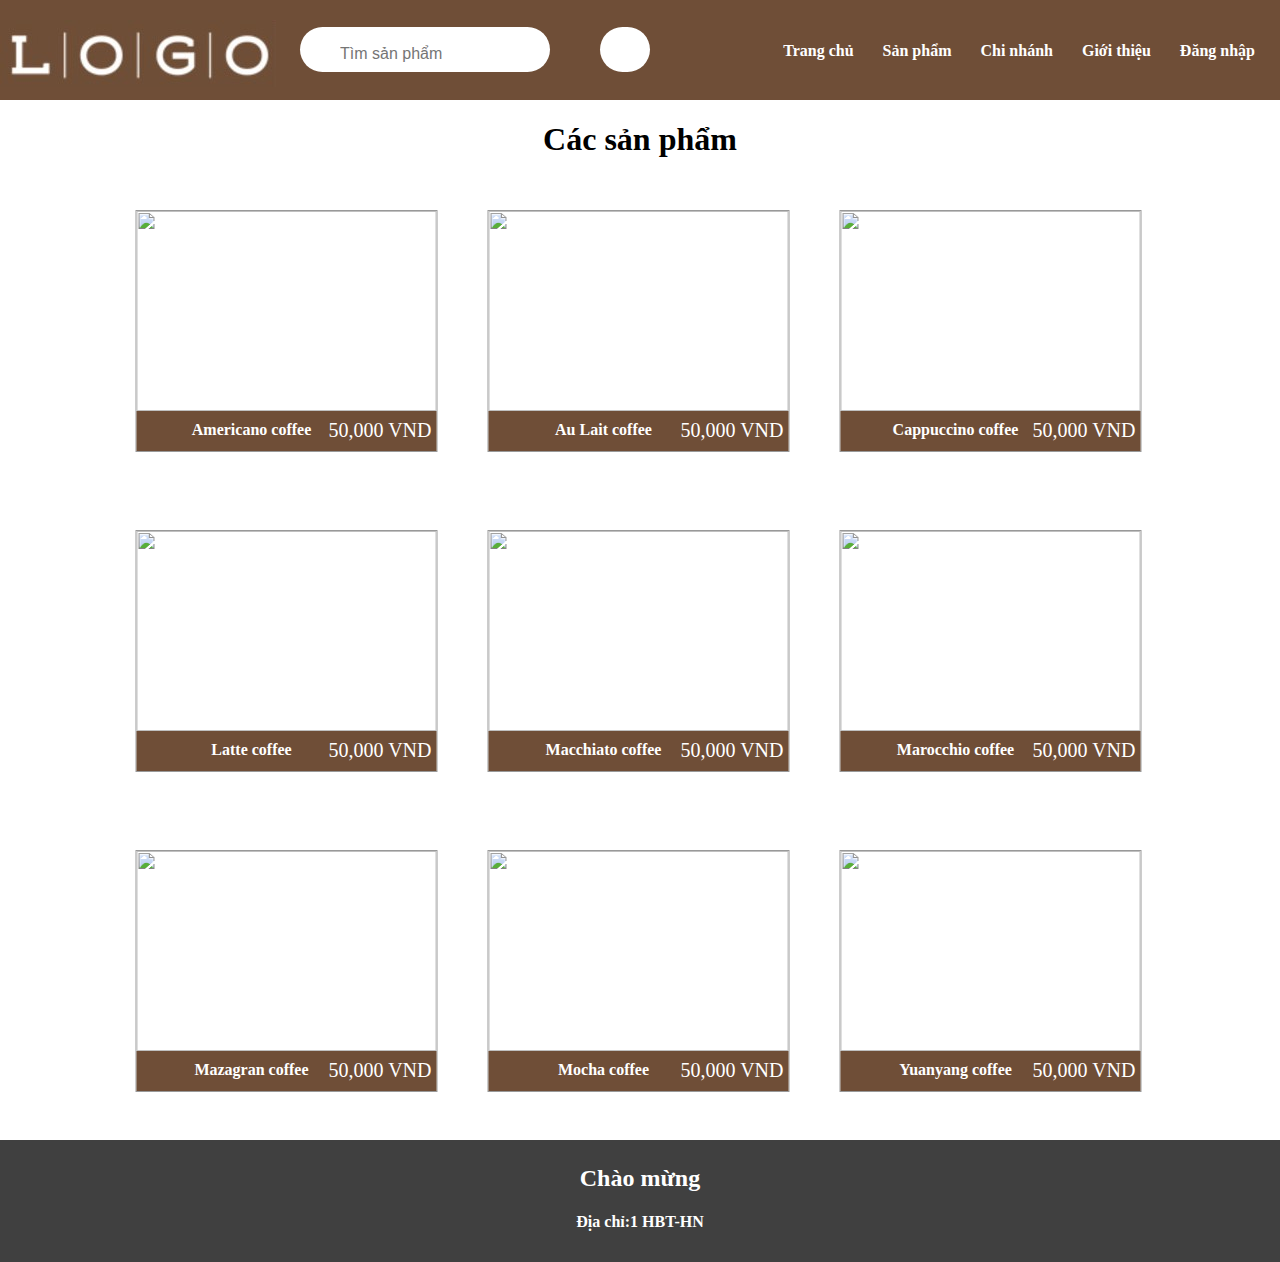
==== commit f8458ce9: "Update Products(fe).html" ====
--- a/Layout/Products(fe).html
+++ b/Layout/Products(fe).html
@@ -76,7 +76,7 @@
             <li>
                 <img src="../Product's image/latte.jpg" />
                 <div class="product-infomation">
-                    <h4>Americano coffee</h4>
+                    <h4>Latte coffee</h4>
                     <span>50,000 VND</span>
                 </div>
                 <div class="product-description">
@@ -88,7 +88,7 @@
             <li>
                 <img src="../Product's image/macchiato.jpg" />
                 <div class="product-infomation">
-                    <h4>Au Lait coffee</h4>
+                    <h4>Macchiato coffee</h4>
                     <span>50,000 VND</span>
                 </div>
                 <div class="product-description">
@@ -100,7 +100,7 @@
             <li>
                 <img src="../Product's image/Marocchino.jpg" />
                 <div class="product-infomation">
-                    <h4>Cappuccino coffee</h4>
+                    <h4>Marocchio coffee</h4>
                     <span>50,000 VND</span>
                 </div>
                 <div class="product-description">
@@ -115,7 +115,7 @@
             <li>
                 <img src="../Product's image/mazagran.jpg" />
                 <div class="product-infomation">
-                    <h4>Americano coffee</h4>
+                    <h4>Mazagran coffee</h4>
                     <span>50,000 VND</span>
                 </div>
                 <div class="product-description">
@@ -127,7 +127,7 @@
             <li>
                 <img src="../Product's image/mocha.jpg" />
                 <div class="product-infomation">
-                    <h4>Au Lait coffee</h4>
+                    <h4>Mocha coffee</h4>
                     <span>50,000 VND</span>
                 </div>
                 <div class="product-description">
@@ -139,7 +139,7 @@
             <li>
                 <img src="../Product's image/yuanyang.jpg" />
                 <div class="product-infomation">
-                    <h4>Cappuccino coffee</h4>
+                    <h4>Yuanyang coffee</h4>
                     <span>50,000 VND</span>
                 </div>
                 <div class="product-description">
@@ -158,4 +158,4 @@
         </div>
     </footer>
 </body>
-</html>+</html>
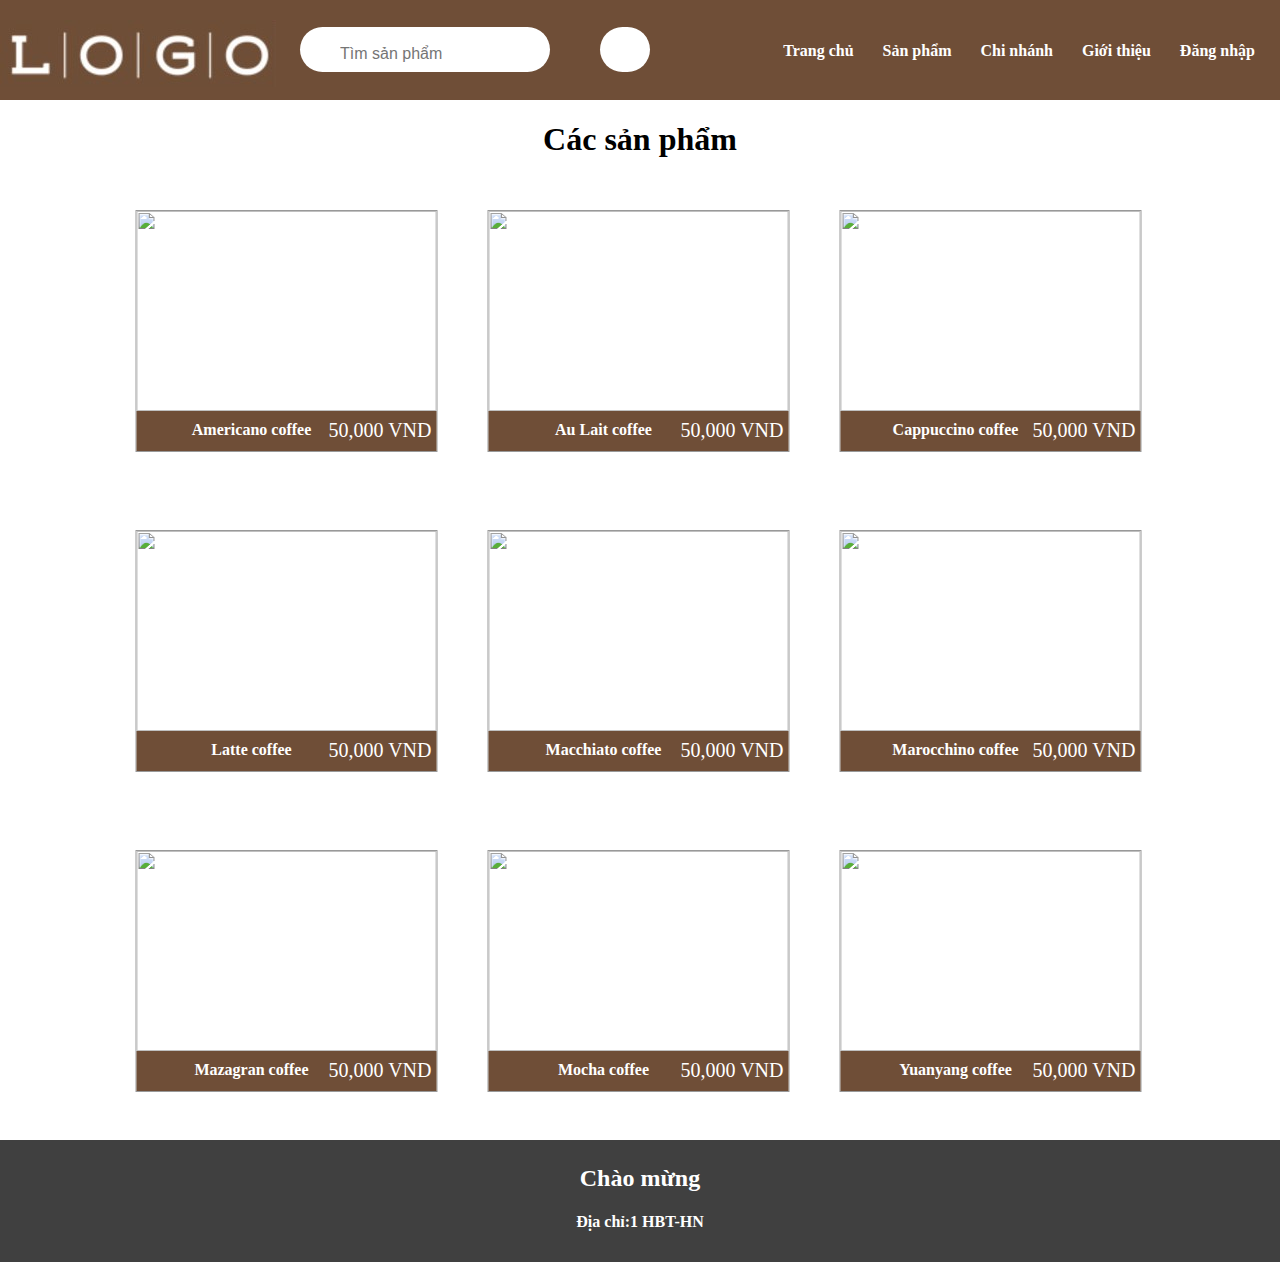
==== commit d3eb8a84: "Update Products(fe).html" ====
--- a/Layout/Products(fe).html
+++ b/Layout/Products(fe).html
@@ -100,7 +100,7 @@
             <li>
                 <img src="../Product's image/Marocchino.jpg" />
                 <div class="product-infomation">
-                    <h4>Marocchio coffee</h4>
+                    <h4>Marocchino coffee</h4>
                     <span>50,000 VND</span>
                 </div>
                 <div class="product-description">
